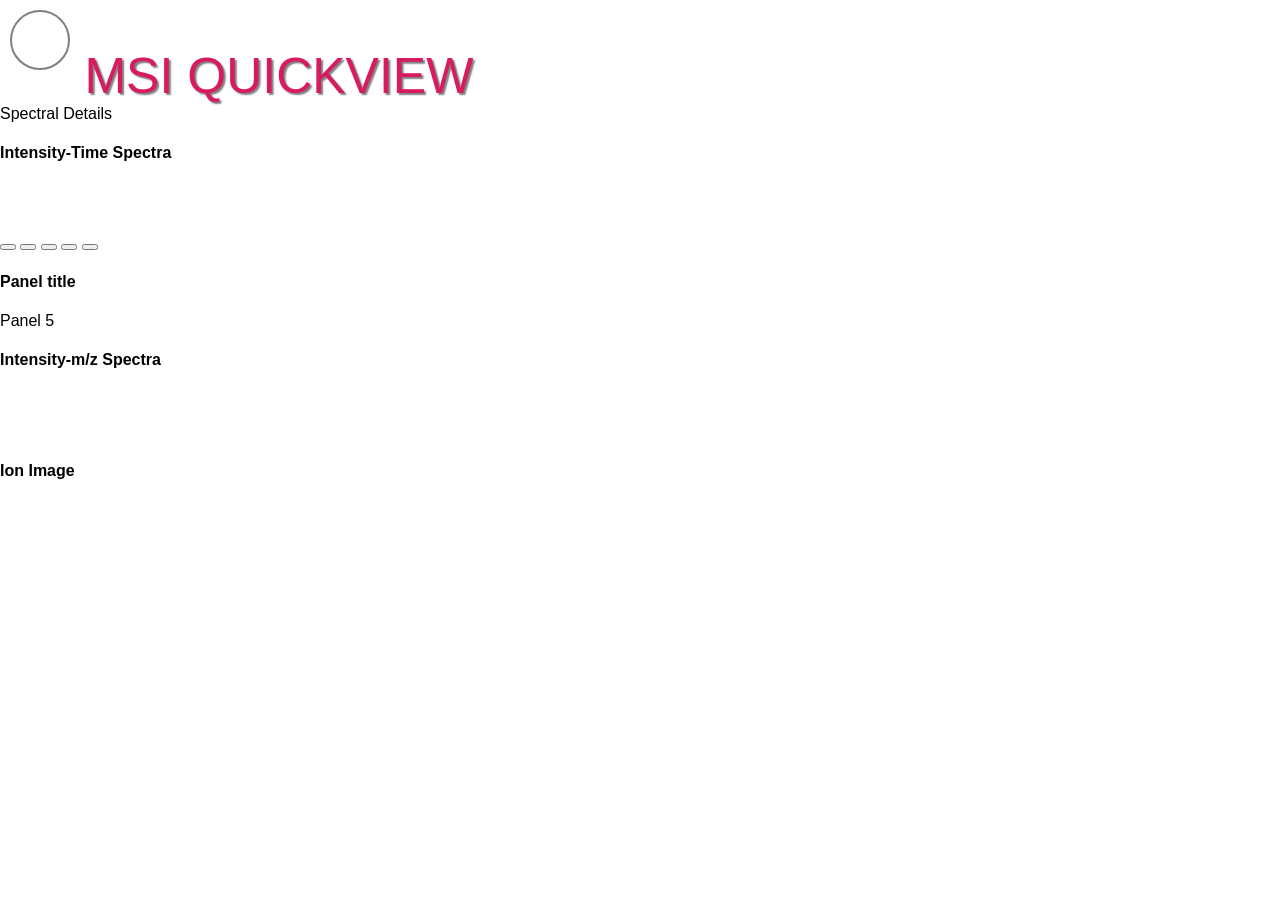
==== web/index.html @ b97ad0e9 "Add refresh feature to directory viewer. Fix bug in directory viewer where it still showed data for " ====
<!DOCTYPE html>
<html>
    <head>
        <title>MSI Quickview</title>
        <meta charset="UTF-8">
        <meta name="viewport" content="width=device-width, initial-scale=1.0">
        <link rel="stylesheet" href="front-end-frameworks/external/bootstrap-3.3.6-dist/css/bootstrap.min.css"/>
        <link rel="stylesheet" href="front-end-frameworks/external/font-awesome-4.6.3/css/font-awesome.min.css"/>
        <link rel="stylesheet" href="front-end-frameworks/css/main.css"/>
        <link rel="stylesheet" href="front-end-frameworks/css/jquery-ui.min.css"/>
        <link rel="stylesheet" href="front-end-frameworks/external/lobipanel/lobipanel.css"/>
        <script src="http://code.jquery.com/jquery-2.2.4.min.js" integrity="sha256-BbhdlvQf/xTY9gja0Dq3HiwQF8LaCRTXxZKRutelT44=" crossorigin="anonymous"></script>
        <script src="front-end-frameworks/external/jquery-ui.min.js"></script>
        <script src="front-end-frameworks/external/bootstrap-3.3.6-dist/js/bootstrap.min.js"></script>
        <script src="front-end-frameworks/external/d3/d3.4.0.0.min.js"></script>
        <script src="front-end-frameworks/external/saveSvgAsPng.js"></script>
        <script src="front-end-frameworks/javascript/pnnl.js"></script>        
    </head>
    <body>
        <div class="overlay" style="display:none;position:fixed;top:0;width:100%;margin:0;height:100%;z-index:20;background:rgba(0,256,256,0.25)"></div>

        <div class="wrapper">
            <div class="toggler">
                <i class="fa fa-arrow-right fa-2x" aria-hidden="true"></i>
            </div>
            <header>
                MSI QUICKVIEW
            </header>
            <nav class="closed" >
                <!-- Brand and toggle get grouped for better mobile display -->
                <div id="discoveryPage" class="">
                    <a id="nav_to_kibana_discovery_page">Discovery</a>
                </div>
                <div id="dashboard" class="">
                    <a id="nav_to_kibana_dashboard" class="">Dashboard</a>
                </div>
                <div id="upload-cdf-hdf-container" class="">
                    <a id="upload-cdf-hdf" class="" data-activate="upload-cdf-hdf-form-container">
                        Upload .cdf / .hdf Files
                        <i class="fa fa-chevron-right fa-lg" aria-hidden="true" style="margin-left: 20px; margin-right: 0px;"></i>
                    </a>
                </div>
                <div id="upload-excel-container" class="">
                    <a id="upload-excel" class="" data-activate="upload-excel-form-container">
                        Upload Excel Files
                        <i class="fa fa-chevron-right fa-lg" aria-hidden="true" style="margin-left: 50px"></i>
                    </a>
                </div>
                <div id="show-uploaded-files-container" class="">
                    <a id="show-uploaded-files" class="" data-activate="show-uploaded-files-form-container">
                        Show Uploaded Files
                        <i class="fa fa-chevron-right fa-lg" aria-hidden="true" style="margin-left: 20px"></i>
                    </a>
                </div>
            </nav>        
            <div class="form-container" id="upload-cdf-hdf-form-container">
                <div style="text-align: right">
                    <i class="fa fa-close fa-2x close-btn"></i>
                </div>
                <form name="upload-cdf-hdf-form" id="upload-cdf-hdf-form">
                    <div class="form-group">
                        <label class="label label-primary">Select Files</label>
                        <input type="file" multiple="multiple" required="required" class="form-control" name="file-name" id="file-name"/>
                    </div>
                    <div class="form-group">
                        <label class="label label-primary">Folder Name to Store Files</label>
                        <input type="text" required="required" class="form-control" name="user-dir" id="user-dir"/>
                    </div>
                    <div class="form-group">
                        <label class="label label-primary">DataSet Name</label>
                        <input type="text" required="required" class="form-control" name="dataset-name" id="dataset-name"/>
                    </div>
                    <div class="form-group">
                        <button type="button" class="btn btn-default upload">
                            Upload
                        </button>
                    </div>
                </form>
            </div>
            <div class="form-container" id="upload-excel-form-container">
                <div style="text-align: right">
                    <i class="fa fa-close fa-2x close-btn"></i>
                </div>
                <form name="upload-excel-form" id="upload-excel-form">
                    <div class="form-group">
                        <label class="label label-primary">Select Files</label>
                        <input accept="application/vnd.openxmlformats-officedocument.spreadsheetml.sheet" type="file" required="required" class="form-control" id="file-name"/>
                    </div>
                    <div class="form-group">
                        <label class="label label-primary">Folder Name to Store Files</label>
                        <input type="text" required="required" class="form-control" name="user-dir" id="user-dir"/>
                    </div>
                    <div class="form-group">
                        <label class="label label-primary">DataSet Name</label>
                        <input type="text" required="required" class="form-control" name="dataset-name" id="dataset-name"/>
                    </div>
                    <div class="form-group">
                        <button type="button" class="btn btn-default upload">
                            Upload
                        </button>
                    </div>
                </form>
            </div>
            <div class="form-container" id="show-uploaded-files-form-container">
                <div style="text-align: right">
                    <i class="fa fa-close fa-2x close-btn"></i>
                </div>
                <form name="show-uploaded-files-form" id="show-uploaded-files-form">
                    <div class="form-group">
                        <label class="label label-primary">Folder Name Where Files Are Stored</label>
                        <input type="text" required="required" class="form-control" name="user-dir" id="user-dir"/>
                    </div>
                    <div class="form-group">
                        <label class="label label-primary">DataSet Name</label>
                        <input type="text" placeholder="Leave empty to target all datasets" required="required" class="form-control" name="dataset-name" id="dataset-name"/>
                    </div>
                    <div class="form-group">
                        <button type="button" class="btn btn-default show">
                            Show
                        </button>
                    </div>
                </form>
            </div>

            <div class="tabs-container" id="tabs-container">
                <div class="header">
                    <div class="dataset-selection">
                        <div id="toggler-container">
                            <a class="btn btn-default" id="dataset-selection-toggler">
                                <span id="selected-dataset">Select a data to view</span>
                                <i class="fa fa-chevron-right" aria-hidden="true" style="margin-left: 70px;"></i>
                            </a>
                            <ul></ul>
                        </div>

                    </div>
                    <div id="load-more-container">
                        <div>
                            <a class="btn btn-default" id="load-more-toggler">
                                <span>Load More</span>
                                <i class="fa fa-chevron-down" aria-hidden="true" style="margin-left: 70px;"></i>
                            </a>
                            <ul>
                                <li id="10">10</li>
                                <li id="20">20</li>
                                <li id="30">30</li>
                            </ul>
                        </div>

                        <div id="quantity">
                            <span id="current">10</span> / <span id="total">12</span>
                        </div>
                    </div>
                    <div id="action-container">
                        <i class="fa fa-refresh" id="refresh" aria-hidden="true"></i>
                        <i style="text-align: right" class="fa fa-close fa-1x close-tab-btn"></i>
                    </div>
                    
                </div>
                <div class="tab-body" id="tab-body">
                    <div class="tabs">
                        <div class="tab" id="cdf-tab" data-activate="cdf-tab-content">cdf</div>
                        <div class="tab" id="hdf-tab" data-activate="hdf-tab-content">hdf</div>
                        <div class="tab" id="excel-tab" data-activate="excel-tab-content">excel</div>
                        <div class="tab" id="images-tab" data-activate="images-tab-content">images</div>
                    </div>
                    <div class="tab-content" id="tab-content">
                        <div id="cdf-tab-content">
                            <ul></ul>
                        </div>
                        <div id="hdf-tab-content">
                            <ul></ul>
                        </div>
                        <div id="excel-tab-content">
                            <ul></ul>
                        </div>
                        <div id="images-tab-content">
                        </div>
                    </div>
                </div>
            </div>

            <div id="tab-opener">
                <i class="fa fa-long-arrow-up fa-lg" aria-hidden="true"></i>
            </div>
            <div class="panel panel-info lobipanel">
                <div class="panel-heading">Spectral Details</div>
                <div class="panel-body">
                    <div class="row">
                        <div class="col-lg-6">
                            <div class="panel panel-default lobipanel" data-sortable="true">
                                <div class="panel-heading">
                                    <div class="panel-title">
                                        <h4>Intensity-Time Spectra</h4>
                                    </div>
                                </div>
                                <div class="panel-body">
                                    <div id="intensity-scan-chart-id" style="padding-bottom: 50px;"></div>
                                    <div class="panel panel-default">
                                        <div class="panel-body">
                                            <button type="button" class="btn btn-default prev" title="Show data for previous point">
                                                <i class="fa fa-arrow-left fa-1x"></i>
                                            </button> 
                                            <button type="button" class="btn btn-default next" title="Show data for next point">
                                                <i class="fa fa-arrow-right fa-1x"></i>
                                            </button>
                                            <button type="button" class="btn btn-default backward" title="Start continuous BACKWARD scroll through the different Scan Acquisition Times and corresponding Intensity vs m/z spectra">
                                                <i class="fa fa-fast-backward fa-1x"></i>
                                            </button>
                                            <button type="button" class="btn btn-default forward" title="Start continuous FORWARD scroll through the different Scan Acquisition Times and corresponding Intensity vs m/z spectra">
                                                <i class="fa fa-play fa-1x"></i>
                                            </button>
                                            <button type="button" class="btn btn-default stop" title="STOP continuous scroll through the different Scan Acquisition Times and corresponding Intensity vs m/z spectra">
                                                <i class="fa fa-stop fa-1x"></i>
                                            </button>                                        
                                        </div>
                                    </div>
                                </div>
                            </div>
                            <div class="panel panel-default lobipanel" data-sortable="true">
                                <div class="panel-heading">
                                    <div class="panel-title">
                                        <h4>Panel title</h4>
                                    </div>
                                </div>
                                <div class="panel-body">
                                    Panel 5
                                </div>
                            </div>
                        </div>
                        <div class="col-lg-6">
                            <div class="panel panel-default lobipanel" data-sortable="true">
                                <div class="panel-heading">
                                    <div class="panel-title">
                                        <h4>Intensity-m/z Spectra</h4>
                                    </div>
                                </div>
                                <div class="panel-body">
                                    <div id="intensity-mass-chart-id" style="padding-bottom: 50px;"></div>
                                </div>
                            </div>
                            <div class="panel panel-default lobipanel" data-sortable="true">
                                <div class="panel-heading">
                                    <div class="panel-title">
                                        <h4>Ion Image</h4>
                                    </div>
                                </div>
                                <div class="panel-body">
                                    <div id="ion-image-container" style="padding-bottom: 50px;"></div>
                                </div>
                            </div>

                        </div>
                    </div>
                </div>
            </div>
        </div>
        <i class="spinner fa fa-spinner fa-pulse" style="position:absolute;left:48%;font-size:8em;line-height:100%;display:none;z-index:25"></i>
        <script src="front-end-frameworks/javascript/main.js"></script>
        <script src="front-end-frameworks/external/lobipanel/lobipanel.min.js"></script>
        <script>
            (function ($) {
                /*
                 * Static behaviors of UI components that are likely never changed should be defined here so 
                 * they can be set up on page load, any code that talks to a server should be implemented in a separate file.
                 */
                var nav = $("nav");
                nav.children().each(function (index) {
                    $(this).css("top", index * 104 + index * 5 + "px");
                });
                $(".toggler").click(function (event) {
                    event.stopImmediatePropagation();
                    $("nav > div").removeClass("selected");
                    if (nav.hasClass("closed")) {
                        nav.removeClass("closed").children().each(function (index) {
                            $(this).delay(index * 90)
                                    .animate({"opacity": "1", "left": "0px"}, 1000, "easeInOutBack");
                        });
                        d3.select($(this).get(0)).transition().duration(500).style("transform", "rotate(180deg");
                    } else {
                        nav.addClass("closed").children().each(function (index) {
                            $(this).delay((nav.children().size() - index) * 90).animate({"opacity": "0", "left": "-300px"});
                        });
                        $(".form-container").fadeOut();
                        $(".validation-error-dialog").fadeOut(400, function () {
                            $(this).remove();
                        });
                        d3.select($(this).get(0)).transition().duration(500).style("transform", "rotate(0deg");
                    }
                    var that = this;
                    $(document.documentElement).click(function (event) {
                        if (!$.contains($("nav").get(0), event.target) && $(".form-container").has(event.target).size() === 0
                                && !$(event.target).hasClass("form-container") && !$("nav").hasClass("closed"))
                            $(that).click();

                        $(".context-menu-dialog").hide();
                    });
                });

                $("#dataset-selection-toggler, #load-more-toggler").click(function () {
                    $(this).parent().find("ul").fadeToggle();
                });

                $("#tabs-container").draggable().find(".tab").click(function (event) {
                    event.stopImmediatePropagation();
                    $(".tab").each(function () {
                        $(this).removeClass("active-tab");
                        $("#" + $(this).data("activate")).hide();

                    });
                    $(this).addClass("active-tab");
                    $("#" + $(this).data("activate")).fadeIn();
                    if (this.id === "images-tab" && $("#load-more-toggler").attr("disabled") !== "disabled")
                        $("#load-more-container").css("visibility", "visible");
                    else
                        $("#load-more-container").css("visibility", "hidden");
                });

                $(".close-btn").click(function (event) {
                    event.stopImmediatePropagation();
                    d3.selectAll(".validation-error-dialog")
                            .transition()
                            .style("opacity", 0)
                            .duration(500)
                            .remove();
                    $(this).parent().parent().fadeOut();
                });

                $(".close-tab-btn").click(function (event) {
                    event.stopImmediatePropagation();
                    var parent = this.parentElement.parentElement.parentElement;
                    var offset = $(parent).offset();
                    d3.select(parent)
                            .style("transform-origin", "0 100%")
                            .transition()
                            .duration(800)
                            .style("opacity", 0)
                            .style("transform", "translate(-" + offset.left + "px,"
                                    + (document.documentElement.clientHeight - 5 - offset.top - $(parent).height() + pnnl.utils.getScrollTop())
                                    + "px) scale(0,0)");
                    setTimeout(function () {
                        $("#tab-opener").show();
                    }, 400);
                });
                $("#tab-opener").click(function (event) {
                    event.stopImmediatePropagation();
                    d3.select("#tabs-container")
                            .transition()
                            .duration(800)
                            .style("transform", "scale(1,1)")
                            .style("top", pnnl.utils.getScrollTop() + 80 + "px")
                            .style("opacity", 1);
                    this.style.display = "none";
                });

                $("#upload-cdf-hdf, #upload-excel, #show-uploaded-files").click(function (event) {
                    event.stopImmediatePropagation();
                    $("nav > div").removeClass("selected");
                    $(this).parent().addClass("selected");
                    $(".form-container").fadeOut();
                    $(".validation-error-dialog").fadeOut(400, function () {
                        $(this).remove();
                    });
                    $("#" + $(this).data("activate")).fadeIn().css({"left": $(this).width() + 10 + "px", "top": $(this).offset().top - 100 + "px"});
                });
                var handle;
                $(".forward").click(function (event) {
                    event.stopImmediatePropagation();
                    handle = setInterval(function () {
                        $(".next").get(0).click();
                    }, 500);
                });

                $(".backward").click(function (event) {
                    event.stopImmediatePropagation();
                    handle = setInterval(function () {
                        $(".prev").get(0).click();
                    }, 500);
                });

                $(".stop").click(function (event) {
                    event.stopImmediatePropagation();
                    clearInterval(handle);
                });

                $("#nav_to_kibana_discovery_page").click(function (event) {
                    event.stopImmediatePropagation();
                    window.open("http://172.18.10.36:5601/app/kibana#/discover/Scientist-Name,-Dataset-Name,-Notes,-Folder-Location,-m-slash-z-list,-m-slash-z-list-file-name-and-sheet-name,-%23-of-raw-files-per-dataset?_g=(refreshInterval:(display:Off,pause:!f,value:0),time:(from:now-15m,mode:quick,to:now))&_a=(columns:!('Scientist%20Name','%23%20Raw%20Files','Dataset%20Name',Notes,'Folder%20Location','User%20Selected%20m%2Fz%20list%20to%20save','m%2Fz%20Excel%20File','m%2Fz%20Excel%20File%20Sheet%20Name'),filters:!(),index:multi-modal,interval:auto,query:(query_string:(analyze_wildcard:!t,query:'*')),sort:!(_score,desc))");
                });
                $("#nav_to_kibana_dashboard").click(function (event) {
                    event.stopImmediatePropagation();
                    window.open("http://172.18.10.36:5601/app/kibana#/dashboard/Default-Mass-Spec-1?_g=(refreshInterval:(display:Off,pause:!f,value:0),time:(from:now-15m,mode:quick,to:now))&_a=(filters:!(),options:(darkTheme:!t),panels:!((col:1,id:%23-of-Datasets-per-Scientist-with-Dataset-Name-and-Date-of-acquisition,panelIndex:1,row:1,size_x:7,size_y:5,type:visualization),(col:1,id:%23-of-Raw-Files-Per-Dataset,panelIndex:2,row:6,size_x:4,size_y:9,type:visualization),(col:9,id:Aspect-Ratios-per-Dataset,panelIndex:3,row:6,size_x:4,size_y:9,type:visualization),(col:8,id:'Table-with-Scientist-Name-and-basic-stats-like-Unique-%23-of-user-selected-m-slash-z-list-to-save,-std-dev-of-%23-of-raw-files,-Average-%23-of-Raw-files',panelIndex:4,row:1,size_x:5,size_y:5,type:visualization),(col:1,columns:!('Scientist%20Name','%23%20Raw%20Files','Dataset%20Name',Notes,'Folder%20Location','User%20Selected%20m%2Fz%20list%20to%20save','m%2Fz%20Excel%20File','m%2Fz%20Excel%20File%20Sheet%20Name'),id:'Scientist-Name,-Dataset-Name,-Notes,-Folder-Location,-m-slash-z-list,-m-slash-z-list-file-name-and-sheet-name,-%23-of-raw-files-per-dataset',panelIndex:5,row:15,size_x:12,size_y:6,sort:!(_score,desc),type:search),(col:5,id:Dataset-Types-vs.-Scientists-for-Nano-Desi,panelIndex:6,row:6,size_x:4,size_y:5,type:visualization),(col:5,id:Avergae-%23-of-Raw-files-vs.-Dataset-Type,panelIndex:7,row:11,size_x:4,size_y:4,type:visualization)),query:(query_string:(analyze_wildcard:!t,query:'*')),title:'Default%20Mass%20Spec%201',uiState:(P-2:(spy:(mode:(fill:!f,name:table)))))");
                });
            })(jQuery);

            $(function () {
                $('.row').each(function () {
                    $('.lobipanel').lobiPanel({
                        reload: false,
                        close: false,
                        editTitle: false,
                        unpin: {
                            icon: 'fa fa-arrows'
                        },
                        minimize: {
                            icon: 'fa fa-chevron-up',
                            icon2: 'fa fa-chevron-down'
                        },
                        expand: {
                            icon: 'fa fa-expand',
                            icon2: 'fa fa-compress'
                        }

                    });
                });
            });
        </script>
    </body>
</html>
---- web/front-end-frameworks/css/main.css ----
body {
  margin: 0;
  overflow-x: hidden;
  /*Disabling horizontal overflow*/
  font-family: 'Open Sans',Arial,sans-serif; }

header {
  font-size: 50px;
  text-shadow: 2px 2px 1.5px gray;
  color: #D81B60;
  display: inline-block;
  width: 90%;
  vertical-align: middle; }

::-webkit-scrollbar {
  -webkit-appearance: none;
  width: 7px;
  z-index: 10;
  background: -webkit-linear-gradient(left, white, lightblue); }

::-webkit-scrollbar-thumb {
  border-radius: 4px;
  background-color: rgba(0, 0, 0, 0.5);
  box-shadow: 0 0 1px rgba(255, 255, 255, 0.5); }

/* global hover style for <a></a> elements */
a:hover {
  cursor: pointer;
  text-decoration: none; }

.toggler {
  display: inline-block;
  width: 60px;
  height: 60px;
  border: 2px solid gray;
  border-radius: 50%;
  text-align: center;
  position: relative;
  box-sizing: border-box;
  margin: 10px;
  transition: background-color 0.2s linear; }
  .toggler:hover {
    cursor: pointer;
    background-color: rgba(0, 255, 255, 0.25); }
  .toggler i {
    box-sizing: border-box;
    padding-top: 12px; }

nav {
  font-size: 21px;
  text-align: center;
  position: absolute;
  z-index: 10; }
  nav > * {
    width: 300px;
    position: absolute;
    line-height: 100px;
    border: 2px solid gray;
    border-radius: 3px;
    transition: background-color 0.2s linear;
    box-shadow: 4px 4px 10px gray;
    background-color: white;
    left: -300px;
    opacity: 0; }
  nav > *:hover, nav .selected {
    background-color: lightblue; }
    nav > *:hover a, nav .selected a {
      color: #7D4600; }
  nav a {
    display: block; }

.close-btn, .alert-dialog .alert-dialog-header-close-action-icon, .error-dialog .alert-dialog-header-close-action-icon, .notification-dialog .alert-dialog-header-close-action-icon, .file-selection-dialog .alert-dialog-header-close-action-icon, .context-menu-dialog .alert-dialog-header-close-action-icon {
  transition: transform 0.2s linear;
  font-size: x-large; }

.close-btn:hover, .alert-dialog .alert-dialog-header-close-action-icon:hover, .error-dialog .alert-dialog-header-close-action-icon:hover, .notification-dialog .alert-dialog-header-close-action-icon:hover, .file-selection-dialog .alert-dialog-header-close-action-icon:hover, .context-menu-dialog .alert-dialog-header-close-action-icon:hover {
  transform-origin: 50% 50%;
  transform: rotate(90deg);
  cursor: pointer; }

form {
  margin: 3px; }
  form #file-name, form #user-dir, form #dataset-name {
    width: 275px; }

.form-container {
  box-shadow: 4px 4px 10px 4px gray;
  border-radius: 2px;
  display: none;
  padding: 30px;
  width: 400px;
  position: absolute;
  z-index: 30;
  background-color: white; }

.tabs-container {
  display: none;
  position: absolute;
  width: 1000px;
  max-width: 1000px;
  max-height: 392px;
  border: 2px solid gray;
  border-right: none;
  border-bottom: none;
  z-index: 5;
  border-radius: 2px;
  background-color: white; }
  .tabs-container .header {
    display: -webkit-box;
    display: -webkit-flex;
    display: -ms-flexbox;
    display: flex;
    flex-direction: row;
    border-bottom: 2px solid pink;
    border-right: 2px solid gray; }
  .tabs-container .dataset-selection, .tabs-container #load-more-container {
    flex-grow: 3; }
    .tabs-container .dataset-selection ul, .tabs-container #load-more-container ul {
      box-shadow: 2px 4px 10px 3px gray;
      width: 254px;
      position: absolute;
      display: none;
      background-color: white;
      margin-left: 5px;
      left: 252px;
      border-radius: 2px;
      top: 5px;
      padding-left: 0px; }
    .tabs-container .dataset-selection li, .tabs-container #load-more-container li {
      list-style-type: none;
      line-height: 40px;
      transition: background-color 0.2s linear;
      padding-left: 10px;
      color: #09f; }
      .tabs-container .dataset-selection li:hover, .tabs-container #load-more-container li:hover {
        background-color: #efefef;
        cursor: pointer; }
  .tabs-container #dataset-selection-toggler, .tabs-container #load-more-toggler {
    line-height: 30px;
    margin: 5px;
    width: 248px;
    text-align: left;
    display: flex;
    flex-direction: row; }
    .tabs-container #dataset-selection-toggler span, .tabs-container #load-more-toggler span {
      flex-grow: 2; }
    .tabs-container #dataset-selection-toggler i, .tabs-container #load-more-toggler i {
      margin-top: 8px; }
  .tabs-container #load-more-container {
    visibility: hidden; }
    .tabs-container #load-more-container > div {
      display: inline-block; }
    .tabs-container #load-more-container ul {
      left: initial;
      top: initial; }
  .tabs-container #load-more-toggler {
    margin-bottom: -5px; }
  .tabs-container #quantity {
    font-size: 15px;
    font-weight: bold;
    margin-top: 15px;
    vertical-align: top; }
  .tabs-container #action-container {
    font-size: 20px;
    vertical-align: middle; }
    .tabs-container #action-container * {
      transition: background-color 0.2s linear;
      border: 2px solid gray;
      padding: 10px 14px;
      border-radius: 50%;
      line-height: 25px;
      margin: 3px; }
    .tabs-container #action-container *:hover {
      background-color: #FF80AB;
      cursor: pointer; }
  .tabs-container #refresh {
    transition: background-color 0.2s linear, transform 0.2s linear; }
  .tabs-container #refresh:hover {
    transform: rotate(180deg);
    background-color: #FF80AB; }
  .tabs-container .tabs .tab:last-child {
    margin-bottom: 0;
    border-bottom: 2px solid gray; }
  .tabs-container .tab-body {
    display: -webkit-box;
    display: -webkit-flex;
    display: -webkit-flexbox;
    display: flex;
    flex-direction: row; }
  .tabs-container .tab {
    width: 250px;
    padding: 30px;
    text-align: center;
    font-size: medium;
    background-color: #E91E63;
    transition: background-color 0.2s linear;
    color: white;
    margin-bottom: 1px; }
  .tabs-container .tab:hover, .tabs-container .active-tab {
    cursor: pointer;
    background-color: rgba(230, 230, 230, 0.78545);
    color: #333;
    border-bottom: none; }
  .tabs-container .tab-content {
    width: 100%;
    max-height: 547px;
    border: 2px solid gray;
    border-top: none;
    background-color: white;
    overflow-y: scroll; }
    .tabs-container .tab-content > * {
      display: none; }
    .tabs-container .tab-content ul {
      padding-left: 0px;
      margin-bottom: -10px; }
    .tabs-container .tab-content li {
      box-sizing: border-box;
      list-style-type: none;
      line-height: 55px;
      padding: 0px 10px;
      border-bottom: 2px solid gray;
      font-size: large; }
      .tabs-container .tab-content li .plot-graph {
        float: right;
        margin-top: 20px;
        margin-right: 20px;
        transition: transform 0.2s linear; }
      .tabs-container .tab-content li .plot-graph:hover {
        cursor: pointer;
        transform: scale(1.1, 1.1); }
  .tabs-container #images-tab-content {
    overflow-x: hidden; }
    .tabs-container #images-tab-content > div {
      display: inline-block;
      padding: 5px;
      min-width: 140px;
      text-align: center; }
    .tabs-container #images-tab-content .caption {
      font-size: 11px;
      font-weight: bold; }

#tab-opener {
  display: none;
  position: fixed;
  bottom: 10px;
  width: 45px;
  line-height: 42px;
  margin-left: 10px;
  font-size: 25px;
  text-align: center;
  border: 2px solid gray;
  background-color: white;
  z-index: 19;
  border-radius: 3px; }
  #tab-opener:hover {
    background-color: lightblue;
    cursor: pointer; }
  #tab-opener i {
    transform: rotate(45deg); }

.nth-point-indicator {
  fill: none; }

.nav-buttons {
  display: none;
  position: relative;
  width: 100px;
  margin: auto auto; }

.alert-dialog, .error-dialog, .notification-dialog, .file-selection-dialog, .context-menu-dialog {
  display: none;
  position: absolute;
  width: 350px;
  box-shadow: 0px 0px 0px 1px #d3d3d3;
  border-radius: 3px;
  text-align: center;
  font-size: large;
  margin: auto auto;
  z-index: 12;
  background-color: white;
  padding-bottom: 5px;
  right: 30px;
  top: 20px; }

.alert-dialog .alert-dialog-header, .error-dialog .alert-dialog-header, .notification-dialog .alert-dialog-header, .file-selection-dialog .alert-dialog-header, .context-menu-dialog .alert-dialog-header {
  border-bottom: 1px solid #d3d3d3;
  padding: 10px;
  margin-left: 0;
  margin-right: 0;
  background: #ff9907;
  color: green;
  min-height: 50px; }
.alert-dialog .message-body, .error-dialog .message-body, .notification-dialog .message-body, .file-selection-dialog .message-body, .context-menu-dialog .message-body {
  font-size: large;
  line-height: 30px;
  padding: 5px;
  padding-top: 10px; }
.alert-dialog .alert-dialog-header-close-action-icon, .error-dialog .alert-dialog-header-close-action-icon, .notification-dialog .alert-dialog-header-close-action-icon, .file-selection-dialog .alert-dialog-header-close-action-icon, .context-menu-dialog .alert-dialog-header-close-action-icon {
  right: 10px;
  top: 5px;
  position: absolute;
  /*transition: transform .2s linear;*/ }
.alert-dialog button, .error-dialog button, .notification-dialog button, .file-selection-dialog button, .context-menu-dialog button {
  transition: background-color .2s ease-in;
  width: 75px;
  margin: 5px; }
.alert-dialog button:hover, .error-dialog button:hover, .notification-dialog button:hover, .file-selection-dialog button:hover, .context-menu-dialog button:hover {
  background-color: lightblue; }

.error-dialog {
  min-width: 350px;
  max-width: 800px;
  width: auto; }
  .error-dialog .message-body {
    text-align: left;
    padding: 15px;
    margin: 0;
    text-align: center; }

.notification-dialog {
  background-color: #007fff;
  color: white;
  position: fixed;
  top: initial;
  bottom: 10px; }

.file-selection-dialog, .context-menu-dialog {
  position: initial;
  float: right;
  padding-bottom: 0; }
  .file-selection-dialog .message-body, .context-menu-dialog .message-body {
    overflow-y: auto;
    max-height: 200px;
    min-height: 30px; }
  .file-selection-dialog .file-selection-dialog-header, .context-menu-dialog .file-selection-dialog-header {
    background-color: lightblue;
    font-weight: bold; }
  .file-selection-dialog .file-selection-dialog-header:hover, .context-menu-dialog .file-selection-dialog-header:hover {
    cursor: move; }
  .file-selection-dialog ul, .context-menu-dialog ul {
    margin: 0;
    margin-left: -5px;
    margin-right: -5px; }
  .file-selection-dialog li, .context-menu-dialog li {
    position: relative;
    list-style-type: none;
    text-align: left;
    margin: 0;
    line-height: 45px;
    display: block;
    margin-left: -2.2em;
    padding-left: 30px;
    border-bottom: 1px solid #d3d3d3;
    transition: background-color .18s ease-in; }
  .file-selection-dialog li:first-child, .context-menu-dialog li:first-child {
    margin-top: -10px; }
  .file-selection-dialog li:last-child, .context-menu-dialog li:last-child {
    margin-bottom: -9.5px;
    border-bottom: none; }
  .file-selection-dialog li:hover, .context-menu-dialog li:hover {
    background: #e3e3e3;
    cursor: pointer; }

.validation-error-dialog {
  bottom: initial;
  right: initial;
  z-index: 99;
  box-shadow: 2px 4px 10px 3px gray; }
  .validation-error-dialog :before {
    content: "";
    border: 15px solid transparent;
    border-left: 14px solid #d3d3d3;
    position: absolute;
    left: -28px;
    top: 1px;
    width: 25px;
    height: 25px;
    transform: rotate(180deg); }
  .validation-error-dialog :after {
    content: "";
    border: 15px solid transparent;
    border-right: 18px solid white;
    position: absolute;
    left: -27px;
    top: 1px;
    width: 28px;
    height: 25px;
    transform: scale(0.7, 0.7); }
  .validation-error-dialog .message-body {
    line-height: 13px; }
  .validation-error-dialog .alert-dialog-header {
    display: none; }

.context-menu-dialog {
  width: 250px;
  padding-bottom: 0;
  position: absolute;
  float: none;
  top: initial;
  left: initial;
  bottom: initial;
  right: initial; }
  .context-menu-dialog .message-body {
    overflow: hidden;
    max-height: none; }
  .context-menu-dialog li {
    font-size: small;
    margin-left: -3.1em;
    line-height: 30px; }
  .context-menu-dialog li:first-child {
    margin-top: -10px; }
  .context-menu-dialog li:last-child {
    margin-bottom: -5px;
    border-bottom: none; }

.panel-int-mz {
  width: 40%;
  float: right;
  padding: 10px; }

.panel-int-time {
  width: 40%;
  float: left;
  padding: 10px; }

#ion-image-container svg g:hover {
  cursor: pointer; }

/*# sourceMappingURL=main.css.map */
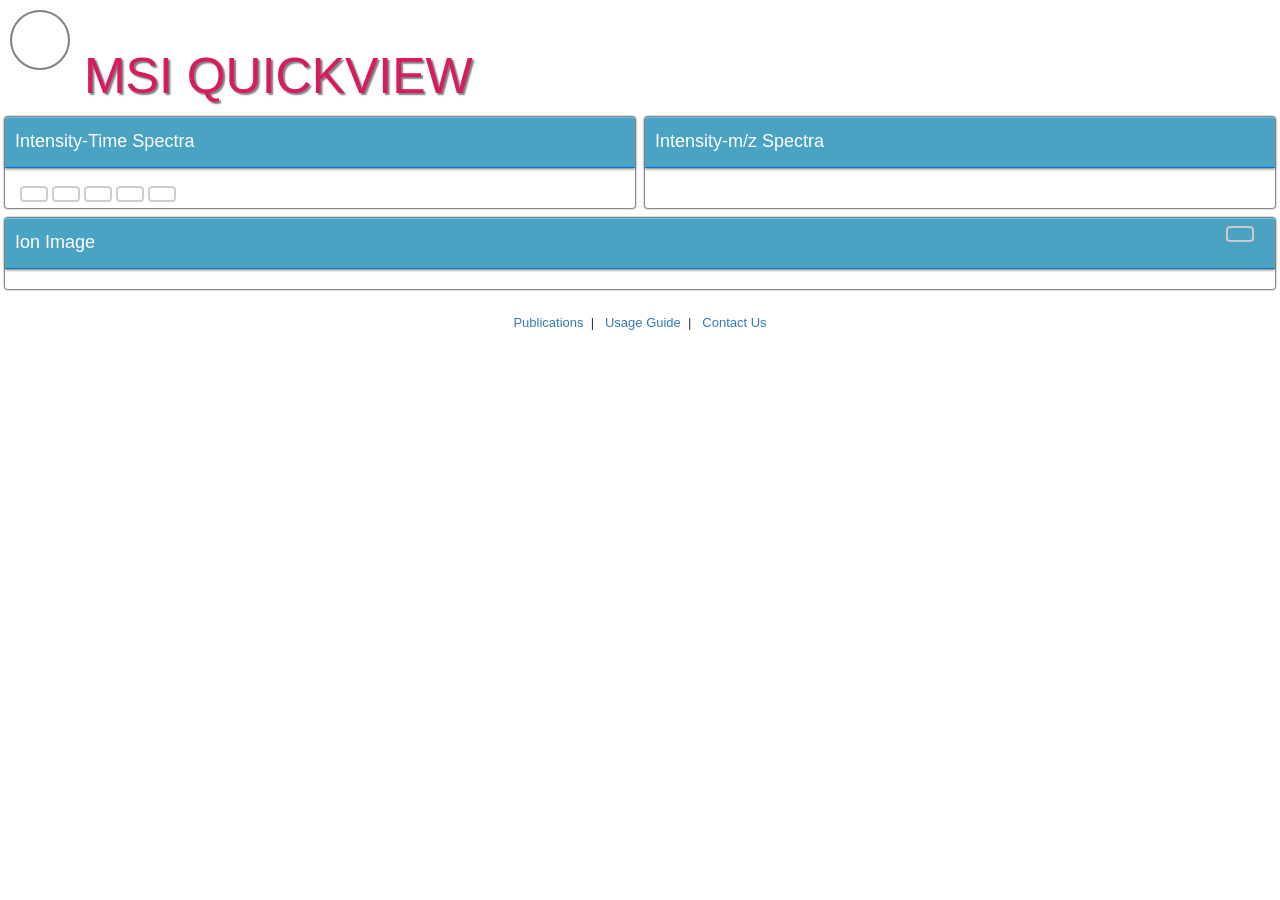
==== commit 6ada3b0c: "Modify JsonWriter class to accomodate for the new folders Delete unneeded front-end stuff dependenci" ====
--- a/web/index.html
+++ b/web/index.html
@@ -4,14 +4,13 @@
         <title>MSI Quickview</title>
         <meta charset="UTF-8">
         <meta name="viewport" content="width=device-width, initial-scale=1.0">
-        <link rel="stylesheet" href="front-end-frameworks/external/bootstrap-3.3.6-dist/css/bootstrap.min.css"/>
+        <link rel="stylesheet" href="front-end-frameworks/external/bootstrap-3.3.7-dist/css/bootstrap.min.css"/>
         <link rel="stylesheet" href="front-end-frameworks/external/font-awesome-4.6.3/css/font-awesome.min.css"/>
         <link rel="stylesheet" href="front-end-frameworks/css/main.css"/>
         <link rel="stylesheet" href="front-end-frameworks/css/jquery-ui.min.css"/>
-        <link rel="stylesheet" href="front-end-frameworks/external/lobipanel/lobipanel.css"/>
-        <script src="http://code.jquery.com/jquery-2.2.4.min.js" integrity="sha256-BbhdlvQf/xTY9gja0Dq3HiwQF8LaCRTXxZKRutelT44=" crossorigin="anonymous"></script>
+        <script src="https://code.jquery.com/jquery-3.1.1.min.js"></script>
         <script src="front-end-frameworks/external/jquery-ui.min.js"></script>
-        <script src="front-end-frameworks/external/bootstrap-3.3.6-dist/js/bootstrap.min.js"></script>
+        <script src="front-end-frameworks/external/bootstrap-3.3.7-dist/js/bootstrap.min.js"></script>
         <script src="front-end-frameworks/external/d3/d3.4.0.0.min.js"></script>
         <script src="front-end-frameworks/external/saveSvgAsPng.js"></script>
         <script src="front-end-frameworks/javascript/pnnl.js"></script>        
@@ -29,10 +28,10 @@
             <nav class="closed" >
                 <!-- Brand and toggle get grouped for better mobile display -->
                 <div id="discoveryPage" class="">
-                    <a id="nav_to_kibana_discovery_page">Discovery</a>
+                    <a target="_blank" href="http://172.18.10.36:5601/app/kibana#/discover/Scientist-Name,-Dataset-Name,-Notes,-Folder-Location,-m-slash-z-list,-m-slash-z-list-file-name-and-sheet-name,-%23-of-raw-files-per-dataset?_g=(refreshInterval:(display:Off,pause:!f,value:0),time:(from:now-15m,mode:quick,to:now))&_a=(columns:!('Scientist%20Name','%23%20Raw%20Files','Dataset%20Name',Notes,'Folder%20Location','User%20Selected%20m%2Fz%20list%20to%20save','m%2Fz%20Excel%20File','m%2Fz%20Excel%20File%20Sheet%20Name'),filters:!(),index:multi-modal,interval:auto,query:(query_string:(analyze_wildcard:!t,query:'*')),sort:!(_score,desc))">Discovery</a>
                 </div>
                 <div id="dashboard" class="">
-                    <a id="nav_to_kibana_dashboard" class="">Dashboard</a>
+                    <a target="_blank" href="http://172.18.10.36:5601/app/kibana#/dashboard/Default-Mass-Spec-1?_g=(refreshInterval:(display:Off,pause:!f,value:0),time:(from:now-15m,mode:quick,to:now))&_a=(filters:!(),options:(darkTheme:!t),panels:!((col:1,id:%23-of-Datasets-per-Scientist-with-Dataset-Name-and-Date-of-acquisition,panelIndex:1,row:1,size_x:7,size_y:5,type:visualization),(col:1,id:%23-of-Raw-Files-Per-Dataset,panelIndex:2,row:6,size_x:4,size_y:9,type:visualization),(col:9,id:Aspect-Ratios-per-Dataset,panelIndex:3,row:6,size_x:4,size_y:9,type:visualization),(col:8,id:'Table-with-Scientist-Name-and-basic-stats-like-Unique-%23-of-user-selected-m-slash-z-list-to-save,-std-dev-of-%23-of-raw-files,-Average-%23-of-Raw-files',panelIndex:4,row:1,size_x:5,size_y:5,type:visualization),(col:1,columns:!('Scientist%20Name','%23%20Raw%20Files','Dataset%20Name',Notes,'Folder%20Location','User%20Selected%20m%2Fz%20list%20to%20save','m%2Fz%20Excel%20File','m%2Fz%20Excel%20File%20Sheet%20Name'),id:'Scientist-Name,-Dataset-Name,-Notes,-Folder-Location,-m-slash-z-list,-m-slash-z-list-file-name-and-sheet-name,-%23-of-raw-files-per-dataset',panelIndex:5,row:15,size_x:12,size_y:6,sort:!(_score,desc),type:search),(col:5,id:Dataset-Types-vs.-Scientists-for-Nano-Desi,panelIndex:6,row:6,size_x:4,size_y:5,type:visualization),(col:5,id:Avergae-%23-of-Raw-files-vs.-Dataset-Type,panelIndex:7,row:11,size_x:4,size_y:4,type:visualization)),query:(query_string:(analyze_wildcard:!t,query:'*')),title:'Default%20Mass%20Spec%201',uiState:(P-2:(spy:(mode:(fill:!f,name:table)))))">Dashboard</a>
                 </div>
                 <div id="upload-cdf-hdf-container" class="">
                     <a id="upload-cdf-hdf" class="" data-activate="upload-cdf-hdf-form-container">
@@ -63,12 +62,20 @@
                         <input type="file" multiple="multiple" required="required" class="form-control" name="file-name" id="file-name"/>
                     </div>
                     <div class="form-group">
-                        <label class="label label-primary">Folder Name to Store Files</label>
+                        <label class="label label-primary">Select Optical Image (Optional)</label>
+                        <input accept="image/*" type="file" multiple="multiple" required="required" class="form-control" name="file-name" id="optical-image"/>
+                    </div>
+                    <div class="form-group">
+                        <label class="label label-primary">Username</label>
                         <input type="text" required="required" class="form-control" name="user-dir" id="user-dir"/>
                     </div>
                     <div class="form-group">
                         <label class="label label-primary">DataSet Name</label>
                         <input type="text" required="required" class="form-control" name="dataset-name" id="dataset-name"/>
+                    </div>
+                    <div class="form-group">
+                        <label class="label label-primary">Additional Notes (Optional)</label>
+                        <textarea cols="36" rows="3" id="notes"></textarea>
                     </div>
                     <div class="form-group">
                         <button type="button" class="btn btn-default upload">
@@ -83,16 +90,24 @@
                 </div>
                 <form name="upload-excel-form" id="upload-excel-form">
                     <div class="form-group">
-                        <label class="label label-primary">Select Files</label>
-                        <input accept="application/vnd.openxmlformats-officedocument.spreadsheetml.sheet" type="file" required="required" class="form-control" id="file-name"/>
-                    </div>
-                    <div class="form-group">
-                        <label class="label label-primary">Folder Name to Store Files</label>
+                        <label class="label label-primary">Select Excel File</label>
+                        <input type="file" required="required" class="form-control" id="file-name"/>
+                    </div>
+                    <div class="form-group">
+                        <label class="label label-primary">Select Files to Generate Images for</label>
+                        <input type="file" multiple="multiple" required="required" class="form-control" id="file-names" style="width:275px"/>
+                    </div>
+                    <div class="form-group">
+                        <label class="label label-primary">Username</label>
                         <input type="text" required="required" class="form-control" name="user-dir" id="user-dir"/>
                     </div>
                     <div class="form-group">
                         <label class="label label-primary">DataSet Name</label>
                         <input type="text" required="required" class="form-control" name="dataset-name" id="dataset-name"/>
+                    </div>
+                    <div class="form-group">
+                        <label class="label label-primary">Additional Notes (Optional)</label>
+                        <textarea cols="36" rows="3" id="notes"></textarea>
                     </div>
                     <div class="form-group">
                         <button type="button" class="btn btn-default upload">
@@ -107,7 +122,7 @@
                 </div>
                 <form name="show-uploaded-files-form" id="show-uploaded-files-form">
                     <div class="form-group">
-                        <label class="label label-primary">Folder Name Where Files Are Stored</label>
+                        <label class="label label-primary">Username</label>
                         <input type="text" required="required" class="form-control" name="user-dir" id="user-dir"/>
                     </div>
                     <div class="form-group">
@@ -130,7 +145,7 @@
                                 <span id="selected-dataset">Select a data to view</span>
                                 <i class="fa fa-chevron-right" aria-hidden="true" style="margin-left: 70px;"></i>
                             </a>
-                            <ul></ul>
+                            <ul class="floating-list"></ul>
                         </div>
 
                     </div>
@@ -140,7 +155,7 @@
                                 <span>Load More</span>
                                 <i class="fa fa-chevron-down" aria-hidden="true" style="margin-left: 70px;"></i>
                             </a>
-                            <ul>
+                            <ul class="floating-list">
                                 <li id="10">10</li>
                                 <li id="20">20</li>
                                 <li id="30">30</li>
@@ -151,11 +166,34 @@
                             <span id="current">10</span> / <span id="total">12</span>
                         </div>
                     </div>
+
+                    <div id="tools">
+                        <div>
+                            <a class="btn btn-default" id="select-a-tool-toggler">
+                                <span id="none">Select a tool</span>
+                                <i class="fa fa-chevron-down" aria-hidden="true" style="margin-left: 70px;"></i>
+                            </a>
+                            <ul class="floating-list">
+                                <li id="warp">Warp</li>
+                                <li id="mark-up-window">Mark-Up Window</li>
+                                <li id="overlay-window">Overlay Window</li>
+                            </ul>
+                        </div>
+                        <a href="" onclick="event.preventDefault()" id="select-tool-cancel">
+                            <i class="fa fa-close fa-2x" aria-hidden="true"></i>
+                        </a>
+                        <a href="" onclick="event.preventDefault()" id="select-tool-done">
+                            <i class="fa fa-check fa-2x" aria-hidden="true"></i>
+                        </a>
+                    </div>
+
                     <div id="action-container">
-                        <i class="fa fa-refresh" id="refresh" aria-hidden="true"></i>
-                        <i style="text-align: right" class="fa fa-close fa-1x close-tab-btn"></i>
-                    </div>
-                    
+                        <i class="fa fa-upload" id="upload-optical-image" title="Upload an optical image" aria-hidden="true"></i>
+                        <i class="fa fa-plus" id="add-roi" aria-hidden="true" title="Create a new ROI" data-toggle="tooltip" data-placement="bottom"></i>
+                        <i class="fa fa-refresh" id="refresh" aria-hidden="true" title="Refresh" data-toggle="tooltip" data-placement="bottom"></i>
+                        <i style="text-align: right" class="fa fa-close fa-1x close-tab-btn" title="Close" data-toggle="tooltip" data-placement="bottom"></i>
+                    </div>
+
                 </div>
                 <div class="tab-body" id="tab-body">
                     <div class="tabs">
@@ -163,6 +201,8 @@
                         <div class="tab" id="hdf-tab" data-activate="hdf-tab-content">hdf</div>
                         <div class="tab" id="excel-tab" data-activate="excel-tab-content">excel</div>
                         <div class="tab" id="images-tab" data-activate="images-tab-content">images</div>
+                        <div class="tab" id="optical-tab" data-activate="optical-tab-content">optical images</div>
+                        <div class="tab" id="rois-roiImages-tab" data-activate="rois-roiImages-tab-content">ROI images</div>
                     </div>
                     <div class="tab-content" id="tab-content">
                         <div id="cdf-tab-content">
@@ -176,244 +216,567 @@
                         </div>
                         <div id="images-tab-content">
                         </div>
-                    </div>
-                </div>
-            </div>
-
-            <div id="tab-opener">
-                <i class="fa fa-long-arrow-up fa-lg" aria-hidden="true"></i>
-            </div>
-            <div class="panel panel-info lobipanel">
-                <div class="panel-heading">Spectral Details</div>
-                <div class="panel-body">
-                    <div class="row">
-                        <div class="col-lg-6">
-                            <div class="panel panel-default lobipanel" data-sortable="true">
-                                <div class="panel-heading">
-                                    <div class="panel-title">
-                                        <h4>Intensity-Time Spectra</h4>
-                                    </div>
-                                </div>
-                                <div class="panel-body">
-                                    <div id="intensity-scan-chart-id" style="padding-bottom: 50px;"></div>
-                                    <div class="panel panel-default">
-                                        <div class="panel-body">
-                                            <button type="button" class="btn btn-default prev" title="Show data for previous point">
-                                                <i class="fa fa-arrow-left fa-1x"></i>
-                                            </button> 
-                                            <button type="button" class="btn btn-default next" title="Show data for next point">
-                                                <i class="fa fa-arrow-right fa-1x"></i>
-                                            </button>
-                                            <button type="button" class="btn btn-default backward" title="Start continuous BACKWARD scroll through the different Scan Acquisition Times and corresponding Intensity vs m/z spectra">
-                                                <i class="fa fa-fast-backward fa-1x"></i>
-                                            </button>
-                                            <button type="button" class="btn btn-default forward" title="Start continuous FORWARD scroll through the different Scan Acquisition Times and corresponding Intensity vs m/z spectra">
-                                                <i class="fa fa-play fa-1x"></i>
-                                            </button>
-                                            <button type="button" class="btn btn-default stop" title="STOP continuous scroll through the different Scan Acquisition Times and corresponding Intensity vs m/z spectra">
-                                                <i class="fa fa-stop fa-1x"></i>
-                                            </button>                                        
-                                        </div>
-                                    </div>
-                                </div>
+                        <div id="optical-tab-content">
+                        </div>
+                        <div id="rois-roiImages-tab-content">
+                        </div>
+                    </div>
+                </div>
+            </div>
+            <div class="buttons">
+                <div id="tab-opener">
+                    <i class="fa fa-long-arrow-up fa-lg" aria-hidden="true"></i>
+                </div>
+
+                <div id="status-container">
+                    <a id="status-toggle" href="" onclick="event.preventDefault()">
+                        <i class="fa fa-hourglass-o fa-medium" aria-hidden="true"></i>
+                    </a>
+                    <table id="status">
+                        <tr>
+                            <th>Dataset</th>
+                            <th>Job For</th>
+                            <th>Time Remaining</th>
+                            <th>Status</th>
+                        </tr>
+                    </table>
+                </div>
+            </div>
+
+
+            <div class="panels">
+                <div class="panel-row">
+                    <div class="panel">
+                        <div class="panel-heading">
+                            <div class="panel-title">
+                                <h4>Intensity-Time Spectra</h4>
                             </div>
-                            <div class="panel panel-default lobipanel" data-sortable="true">
-                                <div class="panel-heading">
-                                    <div class="panel-title">
-                                        <h4>Panel title</h4>
-                                    </div>
-                                </div>
-                                <div class="panel-body">
-                                    Panel 5
-                                </div>
+                        </div>
+                        <div class="panel-body">
+                            <div id="intensity-scan-chart-id"></div>
+                            <div class="options">
+                                <button type="button" class="btn btn-default prev" title="Show data for previous point">
+                                    <i class="fa fa-arrow-left fa-1x"></i>
+                                </button> 
+                                <button type="button" class="btn btn-default next" title="Show data for next point">
+                                    <i class="fa fa-arrow-right fa-1x"></i>
+                                </button>
+                                <button type="button" class="btn btn-default backward" title="Start continuous BACKWARD scroll through the different Scan Acquisition Times and corresponding Intensity vs m/z spectra">
+                                    <i class="fa fa-fast-backward fa-1x"></i>
+                                </button>
+                                <button type="button" class="btn btn-default forward" title="Start continuous FORWARD scroll through the different Scan Acquisition Times and corresponding Intensity vs m/z spectra">
+                                    <i class="fa fa-play fa-1x"></i>
+                                </button>
+                                <button type="button" class="btn btn-default stop" title="STOP continuous scroll through the different Scan Acquisition Times and corresponding Intensity vs m/z spectra">
+                                    <i class="fa fa-stop fa-1x"></i>
+                                </button>                                        
                             </div>
                         </div>
-                        <div class="col-lg-6">
-                            <div class="panel panel-default lobipanel" data-sortable="true">
-                                <div class="panel-heading">
-                                    <div class="panel-title">
-                                        <h4>Intensity-m/z Spectra</h4>
-                                    </div>
-                                </div>
-                                <div class="panel-body">
-                                    <div id="intensity-mass-chart-id" style="padding-bottom: 50px;"></div>
-                                </div>
+                    </div>
+                    <div class="panel">
+                        <div class="panel-heading">
+                            <div class="panel-title">
+                                <h4>Intensity-m/z Spectra</h4>
                             </div>
-                            <div class="panel panel-default lobipanel" data-sortable="true">
-                                <div class="panel-heading">
-                                    <div class="panel-title">
-                                        <h4>Ion Image</h4>
-                                    </div>
-                                </div>
-                                <div class="panel-body">
-                                    <div id="ion-image-container" style="padding-bottom: 50px;"></div>
-                                </div>
+                        </div>
+                        <div class="panel-body">
+                            <div id="intensity-mass-chart-id"></div>
+                        </div>
+                    </div>
+
+                </div>
+                <div class="panel-row">
+                    <div class="panel ion-image">
+                        <div class="panel-heading">
+                            <div class="panel-title">
+                                <h4>Ion Image</h4>
                             </div>
-
-                        </div>
-                    </div>
-                </div>
+                            <div class="options">
+                                <a class="btn btn-default" id="remove-images" title="Remove all images"><i class="fa fa-trash-o" aria-hidden="true"></i></a>
+                            </div>
+                        </div>
+                        <div class="panel-body">
+                            <div id="ion-image-container" class="image-container"></div>
+                        </div>
+                    </div>
+                </div>
+            </div>
+            <footer style="text-align:center;font-size:small;margin-top:20px;position:relative">
+                <a href="" onclick="event.preventDefault()" id="pub">Publications</a>&nbsp;&nbsp;|&nbsp;&nbsp;
+                <a href="" onclick="event.preventDefault()" id="usage-guide">Usage Guide</a>&nbsp;&nbsp;|&nbsp;&nbsp;
+                <a href="" id="contact-us" onclick="event.preventDefault()">Contact Us</a>
+            </footer>
+
+            <div class="window my-dialog publications">
+                <div class="my-dialog-header">
+                    <div class="my-dialog-close-btn">
+                        <i class="fa fa-close"></i>
+                    </div>
+                </div>
+                <div class="my-dialog-body" onclick="event.stopImmediatePropagation()">
+                    <ol>
+                        <h4>References</h4>
+                        <li>
+                            Thomas M, BS Heath, J Laskin, D Li, EC Liu, KL Hui, AP Kuprat, K Kleese van Dam, and JP Carson.  2012.  "Visualization of High Resolution Spatial Mass Spectrometric Data during Acquisition."  In <em>2012 Annual International Conference of the IEEE Engineering in Medicine and Biology Society (EMBC), August 28 - September 1, San Diego, California</em>, pp. 5545-5548.  IEEE, Piscataway, NJ.  doi:10.1109/EMBC.2012.6347250
+                            [<a target="_blank" href="http://ieeexplore.ieee.org/stamp/stamp.jsp?arnumber=6347250">Link</a>]
+                        </li>
+                        <li>
+                            Lanekoff IT, BS Heath, AV Liyu, M Thomas, JP Carson, and J Laskin.  2012.  "An Automated Platform for High-Resolution Tissue Imaging Using Nanospray Desorption Electrospray Ionization Mass Spectrometry."  <em>Analytical Chemistry</em> 84(19):8351-8356
+                            [<a target="_blank" href="http://pubs.acs.org/doi/abs/10.1021/ac301909a">Link</a>]
+                        </li>
+                        <li>
+                            Kleese van Dam K, JP Carson, AL Corrigan, DR Einstein, ZC Guillen, BS Heath, AP Kuprat, IT Lanekoff, CS Lansing, J Laskin, D Li, Y Liu, MJ Marshall, EA Miller, G Orr, P Pinheiro da Silva, S Ryu, CJ Szymanski, and M Thomas.  2013.  "Velo and REXAN - Integrated Data Management and High Speed Analysis for Experimental Facilities."  In <em>Proceedings of the IEEE 8th International Conference on EScience, October 8-12, 2012, Chicago, Illinois</em>.  IEEE Press, Los Alamitos, CA.  doi: 10.1109/eScience.2012.6404463 
+                            [<a target="_blank" href="http://ieeexplore.ieee.org/abstract/document/6404463/">Link</a>]
+                        </li>
+                        <li>
+                            Lanekoff IT, M Thomas, JP Carson, JN Smith, C Timchalk, and J Laskin.  2013.  "Imaging Nicotine in Rat Brain Tissue by Use of Nanospray Desorption Electrospray Ionization Mass Spectrometry."  <em>Analytical Chemistry</em> 85(2):882-889.  doi:10.1021/ac302308p 
+                            [<a target="_blank" href="http://pubs.acs.org/doi/abs/10.1021/ac302308p">Link</a>]
+                        </li>
+                        <li>
+                            Lanekoff IT, KE Burnum-Johnson, M Thomas, JTL Short, JP Carson, J Cha, SK Dey, P Yang, MC Prieto Conaway, and J Laskin.  2013.  "High-Speed Tandem Mass Spectrometric in Situ Imaging by Nanospray Desorption Electrospray Ionization Mass Spectrometry."  <em>Analytical Chemistry</em> 85(20):9596-9603. doi:10.1021/ac401760s 
+                            [<a target="_blank" href="http://pubs.acs.org/doi/abs/10.1021/ac401760s">Link</a>]
+                        </li>
+                        <li>
+                            Lanekoff IT, M Thomas, and J Laskin.  2014.  "Shotgun Approach for Quantitative Imaging of Phospholipids Using Nanospray Desorption Electrospray Ionization Mass Spectrometry."  <em>Analytical Chemistry</em> 86(3):1872-1880.  doi:10.1021/ac403931r
+                            [<a target="_blank" href="http://pubs.acs.org/doi/abs/10.1021/ac403931r">Link</a>]
+                        </li>
+                        <li>
+                            Lanekoff IT, KE Burnum-Johnson, M Thomas, J Cha, SK Dey, P yang, M Prieto, and J Laskin.  2015.  "Three-Dimensional Imaging of Lipids and Metabolites in Tissues by Nanospray Desorption Electrospray Ionization Mass Spectrometry."  <em>Analytical and Bioanalytical Chemistry</em> 407(8):2063-2071. doi:10.1007/s00216-014-8174-0
+                            [<a target="_blank" href="https://www.ncbi.nlm.nih.gov/pubmed/25395201">Link</a>]
+                        </li>
+                        <li>
+                            Thomas M, K Kleese van Dam, MJ Marshall, AP Kuprat, JP Carson, CS Lansing, ZC Guillen, EA Miller, I Lanekoff, and J Laskin.  2015.  "Towards adaptive, streaming analysis of x-ray tomography data."  <em>Synchrotron Radiation News</em> 28(2):10-14.  doi:10.1080/08940886.2015.1013414
+                            [<a target="_blank" href="http://www.tandfonline.com/doi/full/10.1080/08940886.2015.1013414">Link</a>]
+                        </li>
+                        <li>
+                            Thomas M, J Laskin, B Raju, EG Stephan, TO Elsethagen, NYS Van, and SN Nguyen.  2016.  "Enabling Re-executable Workflows with Near-real-time Visualization, Provenance Capture and Advanced Querying for Mass Spectrometry Data."  In <em>NYSDS 2016 - Data-Driven Discovery</em>.  No publisher listed.  [In Press]
+                        </li>
+                        <h4>External Publications</h4>
+                        <li>
+                            Rao, W., Pan, N. & Yang, Z. J. Am. Soc. Mass Spectrom. 2015. "High Resolution Tissue Imaging Using the Single-probe Mass Spectrometry under Ambient Conditions." 26: 986. doi:10.1007/s13361-015-1091-4
+                            [<a target="_blank" href="https://www.ncbi.nlm.nih.gov/pubmed/25804891">Link</a>]
+                        </li>
+                        <li>
+                            Hilde-Marléne Bergman, Erik Lundin, Malin Andersson and Ingela Lanekoff: “Quantitative mass spectrometry imaging of small-molecule neurotransmitters in rat brain tissue sections using nanospray desorption electrospray ionization.” Analyst, 2016, 141, 3686. 
+                            [<a target="_blank" href="https://www.ncbi.nlm.nih.gov/pubmed/26859000">Link</a>]
+                        </li>
+                        <li>
+                            Rao, Wei et al. “High-Resolution Ambient MS Imaging of Negative Ions in Positive Ion Mode: Using Dicationic Reagents with the Single-Probe.” <em>Journal of the American Society for Mass Spectrometry</em> 27.1 (2016): 124–134. PMC. Web. 12 Sept. 2016.
+                            [<a target="_blank" href="https://www.ncbi.nlm.nih.gov/pubmed/26489411">Link</a>]
+                        </li>
+                        <li>
+                            Rao, W., Pan, N., Yang, Z. "Applications of the Single-probe: Mass Spectrometry Imaging and Single Cell Analysis under Ambient Conditions. J. Vis. Exp. (112), e53911, doi:10.3791/53911 (2016).
+                            [<a target="_blank" href="https://www.ncbi.nlm.nih.gov/pubmed/27341402">Link</a>]
+                        </li>
+                    </ol>
+                </div>
+            </div>
+            <div class="window my-dialog how-to">
+                <div class="my-dialog-header">
+                    <div class="my-dialog-close-btn">
+                        <i class="fa fa-close"></i>
+                    </div>
+                </div>
+                <div class="my-dialog-body" onclick="event.stopImmediatePropagation()">
+                    <ul>
+                        <li>
+                            <strong><i style="display:inline-block;width:30px;line-height:30px;text-align:center;border:1px solid gray;border-radius:50%" class="fa fa-arrow-right" aria-hidden="true"></i>
+                            </strong>: Display site menu.
+                        </li>
+                        <li>
+                            <strong>Discovery</strong>: Navigate to Kibana Discovery page.
+                        </li>
+                        <li>
+                            <strong>Dashboard</strong>: Navigate to Kibana Dashboard page.
+                        </li>
+                        <li>
+                            <strong>Upload .cdf / .hdf Files</strong>: Display a form allowing to select files with either .cdf or .hdf format.
+                            <ul>
+                                <li>
+                                    <strong>Select Files</strong>: (Required) Open file selection widget. All files selected <em>must</em> either have .cdf or .hdf extension.
+                                </li>
+                                <li>
+                                    <strong>Username</strong>: (Required) Files uploaded will be stored
+                                    inside a central storage location under a folder specific to a particular user
+                                    . This application uses this unique username to generate a separate folder 
+                                    for each unique user<strong>. Please choose a unique name</strong> to identify this location on the server. This name
+                                    will be needed later on to access uploaded files or to upload new files.
+                                </li>
+                                <li>
+                                    <strong>Dataset Name</strong>: (Required) Name of the dataset corresponding to the files being uploaded.
+                                </li>
+                                <li>
+                                    <strong>Additional Notes (Optional)</strong>: This field is optional.
+                                </li>
+                            </ul>
+                        </li>
+                        <li>
+                            <strong>Upload Excel File</strong>: Entry point to a long-running backend process to
+                            generate ion images from data in the uploaded excel file. Progress tracking is available as soon as the file is uploaded.
+                            <ul>
+                                <li>
+                                    <strong>Select Excel File</strong>: (Required) Excel file to be uploaded and processed.
+                                </li>
+                                <li>
+                                    <strong>Select Files to Generate Images for</strong>: (Required) For which files the images are generated.
+                                    <em>Note:</em> The images are ONLY generated for .cdf or .hdf files which are already present on the server
+                                    under the folder location specific to the current user.
+                                </li>
+                                <li>
+                                    <strong>Username</strong>: (Required) Current user's folder location.
+                                </li>
+                                <li>
+                                    <strong>Additional Notes (Optional)</strong>: This field is optional.
+                                </li>
+                            </ul>
+                        </li>
+                        <li>
+                            <strong>Show Uploaded Files</strong>: A convenient widget enabling browsing through
+                            the folder generated for the current user to view uploaded files.
+                            <ul>
+                                <li>
+                                    <strong>Username</strong>: (Required) Folder location designated for the current user.
+                                </li>
+                                <li>
+                                    <strong>Dataset Name</strong>: Retrieve uploaded files for a specific dataset
+                                    or leave empty to view files for all available datasets.
+                                </li>
+                            </ul>
+                        </li>
+                    </ul>
+                </div>
+            </div>
+            <div class='window my-dialog contact-us'>
+                <div class="my-dialog-header">
+                    <div class='my-dialog-title'>
+                        Please forward any questions and concerns to
+                    </div>
+                    <div class="my-dialog-close-btn">
+                        <i class="fa fa-close"></i>
+                    </div>
+                </div>
+                <div class='my-dialog-body'>
+                    <div class="email-container">
+                        <span class="envelop"><i class="fa fa-envelope-square" aria-hidden="true"></i></span>
+                        <a href="mailto:Mathew.Thomas@pnnl.gov" class="email">Mathew.Thomas@pnnl.gov</a>
+                    </div>
+                    <div class="email-container">
+                        <span class="envelop"><i class="fa fa-envelope-square" aria-hidden="true"></i></span>
+                        <a href="mailto:nhuy.van@pnnl.gov" class="email">Nhuy.Van@pnnl.gov</a>
+                    </div>
+                </div>
+            </div>
+
+            <div class='window my-dialog warp-window'>
+                <div class="my-dialog-header">
+                    <div class="my-dialog-close-btn">
+                        <i class="fa fa-close"></i>
+                    </div>
+                </div>
+                <div class='my-dialog-body'>
+                    <div>
+                        <img id="left-image" src=""/>
+                        <canvas id="left-canvas" width="320" height="235"></canvas>
+                        <button type="button" class="clear">Clear</button>
+                    </div>
+                    <div>
+                        <img id="right-image" src=""/>
+                        <canvas id="right-canvas" width="320" height="235"></canvas>
+                        <button type="button" class="clear">Clear</button>
+                    </div>
+                    <br/>
+                    <button type="button" id="done" disabled="disabled">Done</button>
+                </div>
+            </div>
+            <div class="overlay-window window my-dialog" id="overlay-window">
+                <div class="header">
+                    <div class="color-map-selection">
+                        <div id="toggler-container">
+                            <a class="btn btn-default" id="color-map-selection-toggler">
+                                <span class="selected-color-map" id="none">Select a color map</span>
+                                <i class="fa fa-chevron-right" aria-hidden="true" style="margin-left: 70px;"></i>
+                            </a>
+                            <ul class="floating-list color-map-list">
+                                <li>
+                                    <canvas id="red" width="128" height="1"></canvas>
+                                </li>
+                                <li>
+                                    <canvas id="green" width="128" height="1"></canvas>
+                                </li>
+                                <li>
+                                    <canvas id="blue" width="128" height="1"></canvas>
+                                </li>
+                            </ul>
+                        </div>
+
+                    </div>
+                    <div id="action-container">
+                        <i style="text-align: right" class="fa fa-close fa-1x close-tab-btn" title="Close" data-toggle="tooltip" data-placement="bottom"></i>
+                    </div>
+
+                </div>
+                <div class="tab-body" id="tab-body">
+                    <div class="tabs image-names">
+                    </div>
+                    <div class="tab-content overlay-images" id="tab-content">
+                        <div class="overlay-images-container" id="overlay-images-container"></div>
+                    </div>
+                </div>
+            </div>
+            <div class="roi-metadata">
+                <form name="roi-metadata">
+                    <div class="form-group">
+                        <label class="label label-primary">Name</label>
+                        <input type="text" class="form-control" id="roi-name"/>
+                    </div>
+                    <div class="form-group">
+                        <label class="label label-primary">Description (Optional)</label>
+                        <textarea cols="10" rows="3" class="form-control" id="roi-description"></textarea>
+                    </div>
+                    <button type="button" id="done" class="btn btn-default">Done</button>
+                </form>
             </div>
         </div>
         <i class="spinner fa fa-spinner fa-pulse" style="position:absolute;left:48%;font-size:8em;line-height:100%;display:none;z-index:25"></i>
         <script src="front-end-frameworks/javascript/main.js"></script>
-        <script src="front-end-frameworks/external/lobipanel/lobipanel.min.js"></script>
         <script>
-            (function ($) {
-                /*
-                 * Static behaviors of UI components that are likely never changed should be defined here so 
-                 * they can be set up on page load, any code that talks to a server should be implemented in a separate file.
-                 */
-                var nav = $("nav");
-                nav.children().each(function (index) {
-                    $(this).css("top", index * 104 + index * 5 + "px");
-                });
-                $(".toggler").click(function (event) {
-                    event.stopImmediatePropagation();
-                    $("nav > div").removeClass("selected");
-                    if (nav.hasClass("closed")) {
-                        nav.removeClass("closed").children().each(function (index) {
-                            $(this).delay(index * 90)
-                                    .animate({"opacity": "1", "left": "0px"}, 1000, "easeInOutBack");
-                        });
-                        d3.select($(this).get(0)).transition().duration(500).style("transform", "rotate(180deg");
-                    } else {
-                        nav.addClass("closed").children().each(function (index) {
-                            $(this).delay((nav.children().size() - index) * 90).animate({"opacity": "0", "left": "-300px"});
-                        });
-                        $(".form-container").fadeOut();
-                        $(".validation-error-dialog").fadeOut(400, function () {
-                            $(this).remove();
-                        });
-                        d3.select($(this).get(0)).transition().duration(500).style("transform", "rotate(0deg");
-                    }
-                    var that = this;
-                    $(document.documentElement).click(function (event) {
-                        if (!$.contains($("nav").get(0), event.target) && $(".form-container").has(event.target).size() === 0
-                                && !$(event.target).hasClass("form-container") && !$("nav").hasClass("closed"))
-                            $(that).click();
-
-                        $(".context-menu-dialog").hide();
-                    });
-                });
-
-                $("#dataset-selection-toggler, #load-more-toggler").click(function () {
-                    $(this).parent().find("ul").fadeToggle();
-                });
-
-                $("#tabs-container").draggable().find(".tab").click(function (event) {
-                    event.stopImmediatePropagation();
-                    $(".tab").each(function () {
-                        $(this).removeClass("active-tab");
-                        $("#" + $(this).data("activate")).hide();
-
-                    });
-                    $(this).addClass("active-tab");
-                    $("#" + $(this).data("activate")).fadeIn();
-                    if (this.id === "images-tab" && $("#load-more-toggler").attr("disabled") !== "disabled")
-                        $("#load-more-container").css("visibility", "visible");
-                    else
-                        $("#load-more-container").css("visibility", "hidden");
-                });
-
-                $(".close-btn").click(function (event) {
-                    event.stopImmediatePropagation();
-                    d3.selectAll(".validation-error-dialog")
-                            .transition()
-                            .style("opacity", 0)
-                            .duration(500)
-                            .remove();
-                    $(this).parent().parent().fadeOut();
-                });
-
-                $(".close-tab-btn").click(function (event) {
-                    event.stopImmediatePropagation();
-                    var parent = this.parentElement.parentElement.parentElement;
-                    var offset = $(parent).offset();
-                    d3.select(parent)
-                            .style("transform-origin", "0 100%")
-                            .transition()
-                            .duration(800)
-                            .style("opacity", 0)
-                            .style("transform", "translate(-" + offset.left + "px,"
-                                    + (document.documentElement.clientHeight - 5 - offset.top - $(parent).height() + pnnl.utils.getScrollTop())
-                                    + "px) scale(0,0)");
-                    setTimeout(function () {
-                        $("#tab-opener").show();
-                    }, 400);
-                });
-                $("#tab-opener").click(function (event) {
-                    event.stopImmediatePropagation();
-                    d3.select("#tabs-container")
-                            .transition()
-                            .duration(800)
-                            .style("transform", "scale(1,1)")
-                            .style("top", pnnl.utils.getScrollTop() + 80 + "px")
-                            .style("opacity", 1);
-                    this.style.display = "none";
-                });
-
-                $("#upload-cdf-hdf, #upload-excel, #show-uploaded-files").click(function (event) {
-                    event.stopImmediatePropagation();
-                    $("nav > div").removeClass("selected");
-                    $(this).parent().addClass("selected");
-                    $(".form-container").fadeOut();
-                    $(".validation-error-dialog").fadeOut(400, function () {
-                        $(this).remove();
-                    });
-                    $("#" + $(this).data("activate")).fadeIn().css({"left": $(this).width() + 10 + "px", "top": $(this).offset().top - 100 + "px"});
-                });
-                var handle;
-                $(".forward").click(function (event) {
-                    event.stopImmediatePropagation();
-                    handle = setInterval(function () {
-                        $(".next").get(0).click();
-                    }, 500);
-                });
-
-                $(".backward").click(function (event) {
-                    event.stopImmediatePropagation();
-                    handle = setInterval(function () {
-                        $(".prev").get(0).click();
-                    }, 500);
-                });
-
-                $(".stop").click(function (event) {
-                    event.stopImmediatePropagation();
-                    clearInterval(handle);
-                });
-
-                $("#nav_to_kibana_discovery_page").click(function (event) {
-                    event.stopImmediatePropagation();
-                    window.open("http://172.18.10.36:5601/app/kibana#/discover/Scientist-Name,-Dataset-Name,-Notes,-Folder-Location,-m-slash-z-list,-m-slash-z-list-file-name-and-sheet-name,-%23-of-raw-files-per-dataset?_g=(refreshInterval:(display:Off,pause:!f,value:0),time:(from:now-15m,mode:quick,to:now))&_a=(columns:!('Scientist%20Name','%23%20Raw%20Files','Dataset%20Name',Notes,'Folder%20Location','User%20Selected%20m%2Fz%20list%20to%20save','m%2Fz%20Excel%20File','m%2Fz%20Excel%20File%20Sheet%20Name'),filters:!(),index:multi-modal,interval:auto,query:(query_string:(analyze_wildcard:!t,query:'*')),sort:!(_score,desc))");
-                });
-                $("#nav_to_kibana_dashboard").click(function (event) {
-                    event.stopImmediatePropagation();
-                    window.open("http://172.18.10.36:5601/app/kibana#/dashboard/Default-Mass-Spec-1?_g=(refreshInterval:(display:Off,pause:!f,value:0),time:(from:now-15m,mode:quick,to:now))&_a=(filters:!(),options:(darkTheme:!t),panels:!((col:1,id:%23-of-Datasets-per-Scientist-with-Dataset-Name-and-Date-of-acquisition,panelIndex:1,row:1,size_x:7,size_y:5,type:visualization),(col:1,id:%23-of-Raw-Files-Per-Dataset,panelIndex:2,row:6,size_x:4,size_y:9,type:visualization),(col:9,id:Aspect-Ratios-per-Dataset,panelIndex:3,row:6,size_x:4,size_y:9,type:visualization),(col:8,id:'Table-with-Scientist-Name-and-basic-stats-like-Unique-%23-of-user-selected-m-slash-z-list-to-save,-std-dev-of-%23-of-raw-files,-Average-%23-of-Raw-files',panelIndex:4,row:1,size_x:5,size_y:5,type:visualization),(col:1,columns:!('Scientist%20Name','%23%20Raw%20Files','Dataset%20Name',Notes,'Folder%20Location','User%20Selected%20m%2Fz%20list%20to%20save','m%2Fz%20Excel%20File','m%2Fz%20Excel%20File%20Sheet%20Name'),id:'Scientist-Name,-Dataset-Name,-Notes,-Folder-Location,-m-slash-z-list,-m-slash-z-list-file-name-and-sheet-name,-%23-of-raw-files-per-dataset',panelIndex:5,row:15,size_x:12,size_y:6,sort:!(_score,desc),type:search),(col:5,id:Dataset-Types-vs.-Scientists-for-Nano-Desi,panelIndex:6,row:6,size_x:4,size_y:5,type:visualization),(col:5,id:Avergae-%23-of-Raw-files-vs.-Dataset-Type,panelIndex:7,row:11,size_x:4,size_y:4,type:visualization)),query:(query_string:(analyze_wildcard:!t,query:'*')),title:'Default%20Mass%20Spec%201',uiState:(P-2:(spy:(mode:(fill:!f,name:table)))))");
-                });
-            })(jQuery);
-
-            $(function () {
-                $('.row').each(function () {
-                    $('.lobipanel').lobiPanel({
-                        reload: false,
-                        close: false,
-                        editTitle: false,
-                        unpin: {
-                            icon: 'fa fa-arrows'
-                        },
-                        minimize: {
-                            icon: 'fa fa-chevron-up',
-                            icon2: 'fa fa-chevron-down'
-                        },
-                        expand: {
-                            icon: 'fa fa-expand',
-                            icon2: 'fa fa-compress'
-                        }
-
-                    });
-                });
-            });
+                    (function ($) {
+                        /*
+                         * Static behaviors of UI components that are likely never changed should be defined here so 
+                         * they can be set up on page load, any code that talks to a server should be implemented in a separate file.
+                         */
+                        var nav = d3.select("nav");
+                        nav.selectAll("div").each(function (p, index) {
+                            $(this).css("top", index * 104 + index * 5 + "px");
+                        });
+                        $(".toggler").click(function (event) {
+                            event.stopImmediatePropagation();
+                            nav.selectAll("div").classed("selected", false);
+                            if (nav.classed("closed")) {
+                                nav.classed("closed", false)
+                                        .selectAll("div")
+                                        .transition()
+                                        .ease(d3.easeBackOut)
+                                        .duration(700)
+                                        .delay(function (d, index) {
+                                            return index * 90;
+                                        })
+                                        .style("opacity", 1)
+                                        .style("left", "0px");
+                                d3.select(this).transition().duration(500).style("transform", "rotate(180deg)");
+                            } else {
+                                nav.classed("closed", true)
+                                        .selectAll("div")
+                                        .transition()
+                                        .duration(500)
+                                        .ease(d3.easeBackIn)
+                                        .delay(function (p, index, group) { return (group.length - index) * 90; })
+                                        .style("opacity", "0")
+                                        .style("left", "-300px");
+                                $(".form-container").fadeOut();
+                                $(".validation-error-dialog").fadeOut(400, function () { $(this).remove(); });
+                                d3.select(this).transition().duration(500).style("transform", "rotate(0deg)");
+                            }
+                        });
+                        $(document.documentElement).click(function (event) {
+                            if (!$.contains($("nav").get(0), event.target) && $(".form-container").has(event.target).length === 0
+                                    && !$(event.target).hasClass("form-container") && !$("nav").hasClass("closed"))
+                                $(".toggler").click();
+                            $(".context-menu-dialog").hide();
+                            $(".floating-list").fadeOut();
+                        });
+                        $("#dataset-selection-toggler, #color-map-selection-toggler").click(function (event) {
+                            event.stopImmediatePropagation();
+                            $(this).next("ul").fadeToggle();
+                        });
+                        
+                        $(".color-map-list canvas").each(function() {
+                            var colors = "0,2,4,6,8,10,12,14,16,18,20,22,24,26,28,30,32,34,36,38,40,42,44,46,48,50,52,54,56,58,60,62,64,66,68,70,72,74,76,78,80,82,84,86,88,90,92,94,96,98,100,102,104,106,108,110,112,114,116,118,120,122,124,126,128,130,132,134,136,138,140,142,144,146,148,150,152,154,156,158,160,162,164,166,168,170,172,174,176,178,180,182,184,186,188,190,192,194,196,198,200,202,204,206,208,210,212,214,216,218,220,222,224,226,228,230,232,234,236,238,240,242,244,246,248,250,252,255";
+                            var ctx = this.getContext("2d");
+                            var imageData = ctx.getImageData(0,0,128,1);
+                            var data = imageData.data;
+                            var colorMap = [];
+                            switch (this.id) {
+                                case "red":
+                                   colors.split(",")
+                                            .forEach(function(color) { colorMap.push(parseInt(color),0,0,255); });
+                                case "green":
+                                   colors.split(",")
+                                            .forEach(function(color) { colorMap.push(0,parseInt(color),0,255); });
+                                   break;
+                                case "blue":
+                                   colors.split(",")
+                                            .forEach(function(color) { colorMap.push(0,0,parseInt(color),255); });
+                                   break;
+                            }
+                            for (var i = 0; i < colorMap.length; i++)
+                                data[i] = colorMap[i];
+                            ctx.putImageData(imageData,0,0);
+                        }).click(function() { 
+                            $(".selected-color-map").attr("id", this.id).text(this.id); 
+                        });
+                        
+                        $("#load-more-toggler, #select-a-tool-toggler").click(function () {
+                            event.stopImmediatePropagation();
+                            if (this.getAttribute("disabled") !== "disabled")
+                                $(this).next("ul").fadeToggle();
+                        });
+                        
+                        $("#tabs-container").draggable({"handle": ".header"}).find(".tab").click(function (event) {
+                            event.stopImmediatePropagation();
+                            var $this = $(this);
+                            if (this.id !== $(".active-tab").attr("id")) {
+                                $(".roi-metadata").fadeOut();
+                                $(".validation-error-dialog").remove();
+                                $(".tab").each(function () {
+                                    $(this).removeClass("active-tab");
+                                    $("#" + $(this).data("activate")).hide();
+                                });
+                                $this.addClass("active-tab");
+                                $("#" + $this.data("activate")).fadeIn()
+                                        .find("li")
+                                        .each(function (i, e) { $(e).css("background-color", "white");});
+                                $("#add-roi, #upload-optical-image").css("display","none");
+                                if (this.id === "images-tab" || this.id === "optical-tab" || this.id === "rois-roiImages-tab") {
+                                    $("#quantity #current").text(this.dataset.currentQuantity)
+                                                .next()
+                                                .text(this.dataset.totalQuantity);
+                                    if (document.querySelector("#select-a-tool-toggler span").id !== "none")
+                                        document.querySelector("#tools #select-tool-cancel").style.visibility = "visible";
+                                    if (document.querySelectorAll(".selected-image").length === 2)
+                                        document.querySelector("#tools #select-tool-done").style.visibility = "visible";
+                                    if (this.dataset.currentQuantity === this.dataset.totalQuantity)
+                                        document.querySelector("#load-more-toggler").setAttribute("disabled", "disabled");
+                                    else
+                                        document.querySelector("#load-more-toggler").removeAttribute("disabled");
+                                    $("#load-more-container, #tools").css("visibility", "visible");
+                                    
+                                    if (this.id === "rois-roiImages-tab") {
+                                        $("#tools, #tools > a").css("visibility","hidden");
+                                        document.querySelector("#add-roi").style.display = "inline-block";
+                                    }
+                                    else if (this.id === "optical-tab")
+                                        document.querySelector("#upload-optical-image").style.display = "inline-block";
+                                } else
+                                    $("#load-more-container, #tools, #select-tool-cancel, #select-tool-done").css("visibility", "hidden");
+                            }
+                        });
+
+                        $(".close-btn").click(function (event) {
+                            event.stopImmediatePropagation();
+                            d3.selectAll(".validation-error-dialog")
+                                    .transition()
+                                    .style("opacity", 0)
+                                    .duration(500)
+                                    .remove();
+                            $(this).parent().parent().fadeOut();
+                        });
+
+                        $(".close-tab-btn").click(function (event) {
+                            event.stopImmediatePropagation();
+                            var $parent = $(this.parentElement.parentElement.parentElement);
+                            var offset = $parent.offset();
+                            d3.select($parent.get(0))
+                                    .style("transform-origin", "0 100%")
+                                    .transition()
+                                    .duration(800)
+                                    .style("opacity", 0)
+                                    .style("transform", "translate(-" + offset.left + "px,"
+                                            + (document.documentElement.clientHeight - 5 - offset.top - $parent.height() + pnnl.utils.getScrollTop())
+                                            + "px) scale(0,0)");
+                        });
+                        $("#tab-opener").click(function (event) {
+                            event.stopImmediatePropagation();
+                            d3.select("#tabs-container")
+                                    .transition()
+                                    .duration(800)
+                                    .style("transform", "scale(1,1)")
+                                    .style("top", pnnl.utils.getScrollTop() + 80 + "px")
+                                    .style("opacity", 1);
+                            d3.select(".overlay-window")
+                                    .transition()
+                                    .duration(800)
+                                    .style("transform", "scale(1,1)")
+                                    .style("top", pnnl.utils.getScrollTop() + 80 + "px")
+                                    .style("opacity", 1);
+                        });
+
+                        $("#upload-cdf-hdf, #upload-excel, #show-uploaded-files").click(function (event) {
+                            event.stopImmediatePropagation();
+                            $("nav > div").removeClass("selected");
+                            $(this).parent().addClass("selected");
+                            $(".form-container").fadeOut();
+                            $(".validation-error-dialog").fadeOut(400, function () {
+                                $(this).remove();
+                            });
+                            $("#" + $(this).data("activate")).fadeIn().css({"left": $(this).width() + 10 + "px", "top": $(this).offset().top - 150 + "px"});
+                        });
+                        var handle;
+                        $(".forward").click(function (event) {
+                            event.stopImmediatePropagation();
+                            handle = setInterval(function () { $(".next").get(0).click(); }, 500);
+                        });
+
+                        $(".backward").click(function (event) {
+                            event.stopImmediatePropagation();
+                            handle = setInterval(function () { $(".prev").get(0).click(); }, 500);
+                        });
+
+                        $(".stop").click(function (event) {
+                            event.stopImmediatePropagation();
+                            clearInterval(handle);
+                        });
+
+                        $("footer #pub").click(function (event) {
+                            event.stopImmediatePropagation();
+                            d3.select(".publications")
+                                    .transition()
+                                    .duration(400)
+                                    .style("display", "block")
+                                    .style("opacity", "1")
+                                    .select(".my-dialog-body")
+                                    .style("opacity", "1")
+                                    .selectAll("li")
+                                    .transition()
+                                    .duration(800)
+                                    .ease(d3.easeCubicOut)
+                                    .delay(function (d, i) { return i * 100; })
+                                    .style("left", "0px")
+                                    .style("opacity", "1");
+                        });
+                        $("footer #usage-guide").click(function (event) {
+                            event.stopImmediatePropagation();
+                            $(".how-to").fadeIn();
+                        });
+                        $("footer #contact-us").click(function (event) {
+                            event.stopImmediatePropagation();
+                            $(".contact-us").fadeIn();
+                        });
+                        $(".publications .my-dialog-close-btn").click(function (event) {
+                            event.stopImmediatePropagation();
+                            $(".publications").fadeOut(400, function () {
+                                $(this).css("opacity", "0")
+                                    .find(".my-dialog-body")
+                                    .css("opacity", "0")
+                                    .find("li")
+                                    .css({"opacity": "0", "left": "500px"});
+                            });
+                        });
+                        $(".my-dialog-close-btn").click(function() {
+                           $(".my-dialog").fadeOut(); 
+                        });
+                        
+                        $(".warp-window .my-dialog-close-btn").click(function() {
+                           $(".my-dialog").fadeOut();
+                           document.querySelector("#select-a-tool-toggler").removeAttribute("disabled");
+                           document.querySelectorAll(".warp-window canvas").forEach(function(canvas) {
+                              canvas.getContext("2d").clearRect(0,0,320,235); 
+                           });
+                        });
+                        $("#remove-images").click(function () {
+                            $("#ion-image-container > *").remove();
+                        });
+                    })(jQuery);
         </script>
     </body>
 </html>
--- a/web/front-end-frameworks/css/main.css
+++ b/web/front-end-frameworks/css/main.css
@@ -1,429 +1,770 @@
-body {
-  margin: 0;
-  overflow-x: hidden;
-  /*Disabling horizontal overflow*/
-  font-family: 'Open Sans',Arial,sans-serif; }
-
-header {
-  font-size: 50px;
-  text-shadow: 2px 2px 1.5px gray;
-  color: #D81B60;
-  display: inline-block;
-  width: 90%;
-  vertical-align: middle; }
-
-::-webkit-scrollbar {
-  -webkit-appearance: none;
-  width: 7px;
-  z-index: 10;
-  background: -webkit-linear-gradient(left, white, lightblue); }
-
-::-webkit-scrollbar-thumb {
-  border-radius: 4px;
-  background-color: rgba(0, 0, 0, 0.5);
-  box-shadow: 0 0 1px rgba(255, 255, 255, 0.5); }
-
-/* global hover style for <a></a> elements */
-a:hover {
-  cursor: pointer;
-  text-decoration: none; }
-
-.toggler {
-  display: inline-block;
-  width: 60px;
-  height: 60px;
-  border: 2px solid gray;
-  border-radius: 50%;
-  text-align: center;
-  position: relative;
-  box-sizing: border-box;
-  margin: 10px;
-  transition: background-color 0.2s linear; }
-  .toggler:hover {
-    cursor: pointer;
-    background-color: rgba(0, 255, 255, 0.25); }
-  .toggler i {
-    box-sizing: border-box;
-    padding-top: 12px; }
-
-nav {
-  font-size: 21px;
-  text-align: center;
-  position: absolute;
-  z-index: 10; }
-  nav > * {
-    width: 300px;
-    position: absolute;
-    line-height: 100px;
-    border: 2px solid gray;
-    border-radius: 3px;
-    transition: background-color 0.2s linear;
-    box-shadow: 4px 4px 10px gray;
-    background-color: white;
-    left: -300px;
-    opacity: 0; }
-  nav > *:hover, nav .selected {
-    background-color: lightblue; }
-    nav > *:hover a, nav .selected a {
-      color: #7D4600; }
-  nav a {
-    display: block; }
-
-.close-btn, .alert-dialog .alert-dialog-header-close-action-icon, .error-dialog .alert-dialog-header-close-action-icon, .notification-dialog .alert-dialog-header-close-action-icon, .file-selection-dialog .alert-dialog-header-close-action-icon, .context-menu-dialog .alert-dialog-header-close-action-icon {
-  transition: transform 0.2s linear;
-  font-size: x-large; }
-
-.close-btn:hover, .alert-dialog .alert-dialog-header-close-action-icon:hover, .error-dialog .alert-dialog-header-close-action-icon:hover, .notification-dialog .alert-dialog-header-close-action-icon:hover, .file-selection-dialog .alert-dialog-header-close-action-icon:hover, .context-menu-dialog .alert-dialog-header-close-action-icon:hover {
-  transform-origin: 50% 50%;
-  transform: rotate(90deg);
-  cursor: pointer; }
-
-form {
-  margin: 3px; }
-  form #file-name, form #user-dir, form #dataset-name {
-    width: 275px; }
-
-.form-container {
-  box-shadow: 4px 4px 10px 4px gray;
-  border-radius: 2px;
-  display: none;
-  padding: 30px;
-  width: 400px;
-  position: absolute;
-  z-index: 30;
-  background-color: white; }
-
-.tabs-container {
-  display: none;
-  position: absolute;
-  width: 1000px;
-  max-width: 1000px;
-  max-height: 392px;
-  border: 2px solid gray;
-  border-right: none;
-  border-bottom: none;
-  z-index: 5;
-  border-radius: 2px;
-  background-color: white; }
-  .tabs-container .header {
-    display: -webkit-box;
-    display: -webkit-flex;
-    display: -ms-flexbox;
-    display: flex;
-    flex-direction: row;
-    border-bottom: 2px solid pink;
-    border-right: 2px solid gray; }
-  .tabs-container .dataset-selection, .tabs-container #load-more-container {
-    flex-grow: 3; }
-    .tabs-container .dataset-selection ul, .tabs-container #load-more-container ul {
-      box-shadow: 2px 4px 10px 3px gray;
-      width: 254px;
-      position: absolute;
-      display: none;
-      background-color: white;
-      margin-left: 5px;
-      left: 252px;
-      border-radius: 2px;
-      top: 5px;
-      padding-left: 0px; }
-    .tabs-container .dataset-selection li, .tabs-container #load-more-container li {
-      list-style-type: none;
-      line-height: 40px;
-      transition: background-color 0.2s linear;
-      padding-left: 10px;
-      color: #09f; }
-      .tabs-container .dataset-selection li:hover, .tabs-container #load-more-container li:hover {
-        background-color: #efefef;
-        cursor: pointer; }
-  .tabs-container #dataset-selection-toggler, .tabs-container #load-more-toggler {
-    line-height: 30px;
-    margin: 5px;
-    width: 248px;
-    text-align: left;
-    display: flex;
-    flex-direction: row; }
-    .tabs-container #dataset-selection-toggler span, .tabs-container #load-more-toggler span {
-      flex-grow: 2; }
-    .tabs-container #dataset-selection-toggler i, .tabs-container #load-more-toggler i {
-      margin-top: 8px; }
-  .tabs-container #load-more-container {
-    visibility: hidden; }
-    .tabs-container #load-more-container > div {
-      display: inline-block; }
-    .tabs-container #load-more-container ul {
-      left: initial;
-      top: initial; }
-  .tabs-container #load-more-toggler {
-    margin-bottom: -5px; }
-  .tabs-container #quantity {
-    font-size: 15px;
-    font-weight: bold;
-    margin-top: 15px;
-    vertical-align: top; }
-  .tabs-container #action-container {
-    font-size: 20px;
-    vertical-align: middle; }
-    .tabs-container #action-container * {
-      transition: background-color 0.2s linear;
-      border: 2px solid gray;
-      padding: 10px 14px;
-      border-radius: 50%;
-      line-height: 25px;
-      margin: 3px; }
-    .tabs-container #action-container *:hover {
-      background-color: #FF80AB;
-      cursor: pointer; }
-  .tabs-container #refresh {
-    transition: background-color 0.2s linear, transform 0.2s linear; }
-  .tabs-container #refresh:hover {
-    transform: rotate(180deg);
-    background-color: #FF80AB; }
-  .tabs-container .tabs .tab:last-child {
-    margin-bottom: 0;
-    border-bottom: 2px solid gray; }
-  .tabs-container .tab-body {
-    display: -webkit-box;
-    display: -webkit-flex;
-    display: -webkit-flexbox;
-    display: flex;
-    flex-direction: row; }
-  .tabs-container .tab {
-    width: 250px;
-    padding: 30px;
-    text-align: center;
-    font-size: medium;
-    background-color: #E91E63;
-    transition: background-color 0.2s linear;
-    color: white;
-    margin-bottom: 1px; }
-  .tabs-container .tab:hover, .tabs-container .active-tab {
-    cursor: pointer;
-    background-color: rgba(230, 230, 230, 0.78545);
-    color: #333;
-    border-bottom: none; }
-  .tabs-container .tab-content {
-    width: 100%;
-    max-height: 547px;
-    border: 2px solid gray;
-    border-top: none;
-    background-color: white;
-    overflow-y: scroll; }
-    .tabs-container .tab-content > * {
-      display: none; }
-    .tabs-container .tab-content ul {
-      padding-left: 0px;
-      margin-bottom: -10px; }
-    .tabs-container .tab-content li {
-      box-sizing: border-box;
-      list-style-type: none;
-      line-height: 55px;
-      padding: 0px 10px;
-      border-bottom: 2px solid gray;
-      font-size: large; }
-      .tabs-container .tab-content li .plot-graph {
-        float: right;
-        margin-top: 20px;
-        margin-right: 20px;
-        transition: transform 0.2s linear; }
-      .tabs-container .tab-content li .plot-graph:hover {
-        cursor: pointer;
-        transform: scale(1.1, 1.1); }
-  .tabs-container #images-tab-content {
-    overflow-x: hidden; }
-    .tabs-container #images-tab-content > div {
-      display: inline-block;
-      padding: 5px;
-      min-width: 140px;
-      text-align: center; }
-    .tabs-container #images-tab-content .caption {
-      font-size: 11px;
-      font-weight: bold; }
-
-#tab-opener {
-  display: none;
-  position: fixed;
-  bottom: 10px;
-  width: 45px;
-  line-height: 42px;
-  margin-left: 10px;
-  font-size: 25px;
-  text-align: center;
-  border: 2px solid gray;
-  background-color: white;
-  z-index: 19;
-  border-radius: 3px; }
-  #tab-opener:hover {
-    background-color: lightblue;
-    cursor: pointer; }
-  #tab-opener i {
-    transform: rotate(45deg); }
-
-.nth-point-indicator {
-  fill: none; }
-
-.nav-buttons {
-  display: none;
-  position: relative;
-  width: 100px;
-  margin: auto auto; }
-
-.alert-dialog, .error-dialog, .notification-dialog, .file-selection-dialog, .context-menu-dialog {
-  display: none;
-  position: absolute;
-  width: 350px;
-  box-shadow: 0px 0px 0px 1px #d3d3d3;
-  border-radius: 3px;
-  text-align: center;
-  font-size: large;
-  margin: auto auto;
-  z-index: 12;
-  background-color: white;
-  padding-bottom: 5px;
-  right: 30px;
-  top: 20px; }
-
-.alert-dialog .alert-dialog-header, .error-dialog .alert-dialog-header, .notification-dialog .alert-dialog-header, .file-selection-dialog .alert-dialog-header, .context-menu-dialog .alert-dialog-header {
-  border-bottom: 1px solid #d3d3d3;
-  padding: 10px;
-  margin-left: 0;
-  margin-right: 0;
-  background: #ff9907;
-  color: green;
-  min-height: 50px; }
-.alert-dialog .message-body, .error-dialog .message-body, .notification-dialog .message-body, .file-selection-dialog .message-body, .context-menu-dialog .message-body {
-  font-size: large;
-  line-height: 30px;
-  padding: 5px;
-  padding-top: 10px; }
-.alert-dialog .alert-dialog-header-close-action-icon, .error-dialog .alert-dialog-header-close-action-icon, .notification-dialog .alert-dialog-header-close-action-icon, .file-selection-dialog .alert-dialog-header-close-action-icon, .context-menu-dialog .alert-dialog-header-close-action-icon {
-  right: 10px;
-  top: 5px;
-  position: absolute;
-  /*transition: transform .2s linear;*/ }
-.alert-dialog button, .error-dialog button, .notification-dialog button, .file-selection-dialog button, .context-menu-dialog button {
-  transition: background-color .2s ease-in;
-  width: 75px;
-  margin: 5px; }
-.alert-dialog button:hover, .error-dialog button:hover, .notification-dialog button:hover, .file-selection-dialog button:hover, .context-menu-dialog button:hover {
-  background-color: lightblue; }
-
-.error-dialog {
-  min-width: 350px;
-  max-width: 800px;
-  width: auto; }
-  .error-dialog .message-body {
-    text-align: left;
-    padding: 15px;
-    margin: 0;
-    text-align: center; }
-
-.notification-dialog {
-  background-color: #007fff;
-  color: white;
-  position: fixed;
-  top: initial;
-  bottom: 10px; }
-
-.file-selection-dialog, .context-menu-dialog {
-  position: initial;
-  float: right;
-  padding-bottom: 0; }
-  .file-selection-dialog .message-body, .context-menu-dialog .message-body {
-    overflow-y: auto;
-    max-height: 200px;
-    min-height: 30px; }
-  .file-selection-dialog .file-selection-dialog-header, .context-menu-dialog .file-selection-dialog-header {
-    background-color: lightblue;
-    font-weight: bold; }
-  .file-selection-dialog .file-selection-dialog-header:hover, .context-menu-dialog .file-selection-dialog-header:hover {
-    cursor: move; }
-  .file-selection-dialog ul, .context-menu-dialog ul {
-    margin: 0;
-    margin-left: -5px;
-    margin-right: -5px; }
-  .file-selection-dialog li, .context-menu-dialog li {
-    position: relative;
-    list-style-type: none;
-    text-align: left;
-    margin: 0;
-    line-height: 45px;
-    display: block;
-    margin-left: -2.2em;
-    padding-left: 30px;
-    border-bottom: 1px solid #d3d3d3;
-    transition: background-color .18s ease-in; }
-  .file-selection-dialog li:first-child, .context-menu-dialog li:first-child {
-    margin-top: -10px; }
-  .file-selection-dialog li:last-child, .context-menu-dialog li:last-child {
-    margin-bottom: -9.5px;
-    border-bottom: none; }
-  .file-selection-dialog li:hover, .context-menu-dialog li:hover {
-    background: #e3e3e3;
-    cursor: pointer; }
-
-.validation-error-dialog {
-  bottom: initial;
-  right: initial;
-  z-index: 99;
-  box-shadow: 2px 4px 10px 3px gray; }
-  .validation-error-dialog :before {
-    content: "";
-    border: 15px solid transparent;
-    border-left: 14px solid #d3d3d3;
-    position: absolute;
-    left: -28px;
-    top: 1px;
-    width: 25px;
-    height: 25px;
-    transform: rotate(180deg); }
-  .validation-error-dialog :after {
-    content: "";
-    border: 15px solid transparent;
-    border-right: 18px solid white;
-    position: absolute;
-    left: -27px;
-    top: 1px;
-    width: 28px;
-    height: 25px;
-    transform: scale(0.7, 0.7); }
-  .validation-error-dialog .message-body {
-    line-height: 13px; }
-  .validation-error-dialog .alert-dialog-header {
-    display: none; }
-
-.context-menu-dialog {
-  width: 250px;
-  padding-bottom: 0;
-  position: absolute;
-  float: none;
-  top: initial;
-  left: initial;
-  bottom: initial;
-  right: initial; }
-  .context-menu-dialog .message-body {
-    overflow: hidden;
-    max-height: none; }
-  .context-menu-dialog li {
-    font-size: small;
-    margin-left: -3.1em;
-    line-height: 30px; }
-  .context-menu-dialog li:first-child {
-    margin-top: -10px; }
-  .context-menu-dialog li:last-child {
-    margin-bottom: -5px;
-    border-bottom: none; }
-
-.panel-int-mz {
-  width: 40%;
-  float: right;
-  padding: 10px; }
-
-.panel-int-time {
-  width: 40%;
-  float: left;
-  padding: 10px; }
-
-#ion-image-container svg g:hover {
-  cursor: pointer; }
-
-/*# sourceMappingURL=main.css.map */
+html {
+  height: 100%; }
+
+body {
+  margin: 0;
+  overflow-x: hidden;
+  /*Disabling horizontal overflow*/
+  font-family: 'Open Sans',Arial,sans-serif; }
+
+header {
+  font-size: 50px;
+  text-shadow: 2px 2px 1.5px gray;
+  color: #D81B60;
+  display: inline-block;
+  width: 90%;
+  vertical-align: middle; }
+
+::-webkit-scrollbar {
+  -webkit-appearance: none;
+  width: 7px;
+  z-index: 10;
+  background: -webkit-linear-gradient(left, white, lightblue); }
+
+::-webkit-scrollbar-thumb {
+  border-radius: 4px;
+  background-color: rgba(0, 0, 0, 0.5);
+  box-shadow: 0 0 1px rgba(255, 255, 255, 0.5); }
+
+/* global hover style for <a></a> elements */
+a:hover {
+  cursor: pointer;
+  text-decoration: none; }
+
+.pnl-dropdown-menu-right, .tabs-container .dataset-selection, .overlay-window .dataset-selection, .tabs-container #load-more-container, .overlay-window #load-more-container, .tabs-container #tools, .overlay-window #tools, .overlay-window .color-map-selection {
+  flex-grow: 3; }
+  .pnl-dropdown-menu-right ul, .tabs-container .dataset-selection ul, .overlay-window .dataset-selection ul, .tabs-container #load-more-container ul, .overlay-window #load-more-container ul, .tabs-container #tools ul, .overlay-window #tools ul, .overlay-window .color-map-selection ul {
+    box-shadow: 2px 4px 10px 3px gray;
+    width: 254px;
+    position: absolute;
+    display: none;
+    background-color: white;
+    margin-left: 5px;
+    left: 252px;
+    border-radius: 2px;
+    top: 5px;
+    padding-left: 0px;
+    z-index: 10; }
+  .pnl-dropdown-menu-right li, .tabs-container .dataset-selection li, .overlay-window .dataset-selection li, .tabs-container #load-more-container li, .overlay-window #load-more-container li, .tabs-container #tools li, .overlay-window #tools li, .overlay-window .color-map-selection li {
+    list-style-type: none;
+    line-height: 40px;
+    transition: background-color 0.2s linear;
+    padding-left: 10px;
+    color: #09f; }
+    .pnl-dropdown-menu-right li:hover, .tabs-container .dataset-selection li:hover, .overlay-window .dataset-selection li:hover, .tabs-container #load-more-container li:hover, .overlay-window #load-more-container li:hover, .tabs-container #tools li:hover, .overlay-window #tools li:hover, .overlay-window .color-map-selection li:hover {
+      background-color: #efefef;
+      cursor: pointer; }
+
+.pnl-dropdown-menu-toggler-right, #pnl-dropdown-menu-toggler-right, .tabs-container #dataset-selection-toggler, .overlay-window #dataset-selection-toggler, .tabs-container #load-more-toggler, .overlay-window #load-more-toggler, .tabs-container #select-a-tool-toggler, .overlay-window #select-a-tool-toggler, .overlay-window #color-map-selection-toggler {
+  line-height: 30px;
+  margin: 5px;
+  width: 248px;
+  text-align: left;
+  display: flex;
+  flex-direction: row; }
+  .pnl-dropdown-menu-toggler-right span, #pnl-dropdown-menu-toggler-right span, .tabs-container #dataset-selection-toggler span, .overlay-window #dataset-selection-toggler span, .tabs-container #load-more-toggler span, .overlay-window #load-more-toggler span, .tabs-container #select-a-tool-toggler span, .overlay-window #select-a-tool-toggler span, .overlay-window #color-map-selection-toggler span {
+    flex-grow: 2; }
+  .pnl-dropdown-menu-toggler-right i, #pnl-dropdown-menu-toggler-right i, .tabs-container #dataset-selection-toggler i, .overlay-window #dataset-selection-toggler i, .tabs-container #load-more-toggler i, .overlay-window #load-more-toggler i, .tabs-container #select-a-tool-toggler i, .overlay-window #select-a-tool-toggler i, .overlay-window #color-map-selection-toggler i {
+    margin-top: 8px; }
+
+.toggler {
+  display: inline-block;
+  width: 60px;
+  height: 60px;
+  border: 2px solid gray;
+  border-radius: 50%;
+  text-align: center;
+  position: relative;
+  box-sizing: border-box;
+  margin: 10px;
+  transition: background-color 0.2s linear; }
+  .toggler:hover {
+    cursor: pointer;
+    background-color: rgba(0, 255, 255, 0.25); }
+  .toggler i {
+    box-sizing: border-box;
+    padding-top: 12px; }
+
+nav {
+  font-size: 21px;
+  text-align: center;
+  position: absolute;
+  z-index: 10; }
+  nav > * {
+    width: 300px;
+    position: absolute;
+    line-height: 100px;
+    border: 2px solid gray;
+    border-radius: 3px;
+    transition: background-color 0.2s linear;
+    box-shadow: 4px 4px 10px gray;
+    background-color: white;
+    left: -300px;
+    opacity: 0; }
+  nav > *:hover, nav .selected {
+    background-color: lightblue; }
+    nav > *:hover a, nav .selected a {
+      color: #7D4600; }
+  nav a {
+    display: block; }
+
+.close-btn, .alert-dialog .alert-dialog-header-close-action-icon, .error-dialog .alert-dialog-header-close-action-icon, .notification-dialog .alert-dialog-header-close-action-icon, .add-roi-dialog .alert-dialog-header-close-action-icon, .file-selection-dialog .alert-dialog-header-close-action-icon, .context-menu-dialog .alert-dialog-header-close-action-icon, .upload-optical-image-dialog .alert-dialog-header-close-action-icon, .publications .my-dialog-close-btn, .how-to .my-dialog-close-btn, .contact-us .my-dialog-close-btn, .warp-window .my-dialog-close-btn {
+  transition: transform 0.2s linear;
+  font-size: x-large; }
+
+.close-btn:hover, .alert-dialog .alert-dialog-header-close-action-icon:hover, .error-dialog .alert-dialog-header-close-action-icon:hover, .notification-dialog .alert-dialog-header-close-action-icon:hover, .add-roi-dialog .alert-dialog-header-close-action-icon:hover, .file-selection-dialog .alert-dialog-header-close-action-icon:hover, .context-menu-dialog .alert-dialog-header-close-action-icon:hover, .upload-optical-image-dialog .alert-dialog-header-close-action-icon:hover, .publications .my-dialog-close-btn:hover, .how-to .my-dialog-close-btn:hover, .contact-us .my-dialog-close-btn:hover, .warp-window .my-dialog-close-btn:hover {
+  transform-origin: 50% 50%;
+  transform: rotate(90deg);
+  cursor: pointer; }
+
+form {
+  margin: 3px; }
+  form #file-name, form #user-dir, form #dataset-name, form #optical-image {
+    width: 275px; }
+
+.form-container {
+  box-shadow: 4px 4px 10px 4px gray;
+  border-radius: 2px;
+  display: none;
+  padding: 30px;
+  width: 400px;
+  position: absolute;
+  z-index: 30;
+  background-color: white; }
+
+.tabs-container, .overlay-window {
+  display: none;
+  position: absolute;
+  width: 90%;
+  max-width: 90%;
+  border-right: none;
+  border-bottom: none;
+  z-index: 5;
+  border-radius: 2px;
+  background-color: transparent; }
+  .tabs-container .header, .overlay-window .header {
+    display: -webkit-box;
+    display: -webkit-flex;
+    display: -ms-flexbox;
+    display: flex;
+    flex-direction: row;
+    border: 2px solid gray;
+    background-color: white; }
+  .tabs-container .header:hover, .overlay-window .header:hover {
+    cursor: move; }
+  .tabs-container #load-more-container, .overlay-window #load-more-container, .tabs-container #tools, .overlay-window #tools {
+    visibility: hidden; }
+    .tabs-container #load-more-container > div, .overlay-window #load-more-container > div, .tabs-container #tools > div, .overlay-window #tools > div {
+      display: inline-block; }
+    .tabs-container #load-more-container ul, .overlay-window #load-more-container ul, .tabs-container #tools ul, .overlay-window #tools ul {
+      left: initial;
+      top: initial;
+      background-color: white;
+      margin-top: 5px;
+      z-index: 10; }
+  .tabs-container #load-more-toggler, .overlay-window #load-more-toggler, .tabs-container #select-a-tool-toggler, .overlay-window #select-a-tool-toggler {
+    margin-bottom: -5px; }
+  .tabs-container #select-tool-done, .overlay-window #select-tool-done, .tabs-container #select-tool-cancel, .overlay-window #select-tool-cancel {
+    visibility: hidden;
+    width: 40px;
+    line-height: 30px;
+    font-size: 12px;
+    text-align: center; }
+  .tabs-container #select-tool-done i, .overlay-window #select-tool-done i, .tabs-container #select-tool-cancel i, .overlay-window #select-tool-cancel i {
+    line-height: 30px; }
+  .tabs-container #select-tool-cancel, .overlay-window #select-tool-cancel {
+    margin-right: 10px; }
+  .tabs-container #quantity, .overlay-window #quantity {
+    font-size: 15px;
+    font-weight: bold;
+    margin-top: 15px;
+    vertical-align: top; }
+  .tabs-container #action-container, .overlay-window #action-container {
+    font-size: 20px;
+    vertical-align: middle;
+    width: 250px;
+    text-align: right; }
+    .tabs-container #action-container *, .overlay-window #action-container * {
+      transition: background-color 0.2s linear;
+      border: 2px solid gray;
+      padding: 10px 14px;
+      border-radius: 50%;
+      line-height: 25px;
+      margin: 3px; }
+    .tabs-container #action-container *:hover, .overlay-window #action-container *:hover {
+      background-color: #FF80AB;
+      cursor: pointer; }
+  .tabs-container #add-roi, .overlay-window #add-roi, .tabs-container #upload-optical-image, .overlay-window #upload-optical-image {
+    display: none; }
+  .tabs-container #refresh, .overlay-window #refresh {
+    transition: background-color 0.2s linear, transform 0.2s linear; }
+  .tabs-container #refresh:hover, .overlay-window #refresh:hover {
+    transform: rotate(180deg);
+    background-color: #FF80AB; }
+  .tabs-container .tabs, .overlay-window .tabs {
+    background-color: white;
+    max-height: 500px; }
+    .tabs-container .tabs .tab:last-child, .overlay-window .tabs .tab:last-child {
+      margin-bottom: 0;
+      border-bottom: 2px solid gray; }
+  .tabs-container .tab-body, .overlay-window .tab-body {
+    display: -webkit-box;
+    display: -webkit-flex;
+    display: -webkit-flexbox;
+    display: flex;
+    flex-direction: row; }
+  .tabs-container .tab, .overlay-window .tab {
+    width: 250px;
+    padding: 30px;
+    text-align: center;
+    font-size: medium;
+    background-color: #E91E63;
+    transition: background-color 0.2s linear;
+    color: white;
+    margin-bottom: 1px;
+    border-left: 5px solid brown; }
+  .tabs-container .tab:hover, .overlay-window .tab:hover, .tabs-container .active-tab, .overlay-window .active-tab {
+    cursor: pointer;
+    background-color: lightblue;
+    color: #333;
+    border-bottom: none; }
+  .tabs-container .tab-content, .overlay-window .tab-content {
+    width: 100%;
+    max-height: 547px;
+    border: 2px solid gray;
+    border-top: none;
+    background-color: white;
+    overflow-y: scroll; }
+    .tabs-container .tab-content > *, .overlay-window .tab-content > * {
+      display: none; }
+    .tabs-container .tab-content ul, .overlay-window .tab-content ul {
+      padding-left: 0px;
+      margin-bottom: -10px; }
+    .tabs-container .tab-content li, .overlay-window .tab-content li {
+      box-sizing: border-box;
+      list-style-type: none;
+      line-height: 55px;
+      padding: 0px 10px;
+      border-bottom: 2px solid gray;
+      font-size: large; }
+      .tabs-container .tab-content li .plot-graph, .overlay-window .tab-content li .plot-graph {
+        float: right;
+        margin-top: 20px;
+        margin-right: 20px;
+        transition: transform 0.2s linear; }
+      .tabs-container .tab-content li .plot-graph:hover, .overlay-window .tab-content li .plot-graph:hover {
+        cursor: pointer;
+        transform: scale(1.1, 1.1); }
+  .tabs-container #images-tab-content, .overlay-window #images-tab-content, .tabs-container #optical-tab-content, .overlay-window #optical-tab-content, .tabs-container #rois-roiImages-tab-content, .overlay-window #rois-roiImages-tab-content {
+    overflow-x: hidden; }
+    .tabs-container #images-tab-content > div, .overlay-window #images-tab-content > div, .tabs-container #optical-tab-content > div, .overlay-window #optical-tab-content > div, .tabs-container #rois-roiImages-tab-content > div, .overlay-window #rois-roiImages-tab-content > div {
+      display: inline-block;
+      margin: 20px auto 0px auto;
+      text-align: center;
+      margin-left: calc(calc(100% - 960px)/4); }
+    .tabs-container #images-tab-content .caption, .overlay-window #images-tab-content .caption, .tabs-container #optical-tab-content .caption, .overlay-window #optical-tab-content .caption, .tabs-container #rois-roiImages-tab-content .caption, .overlay-window #rois-roiImages-tab-content .caption {
+      font-size: 11px;
+      font-weight: bold; }
+
+.buttons {
+  z-index: 19;
+  position: fixed;
+  bottom: 5px;
+  left: 10px;
+  opacity: 0;
+  display: none;
+  flex-direction: row;
+  justify-content: flex-start;
+  align-items: flex-end;
+  transition: opacity 0.25s linear; }
+  .buttons:hover {
+    opacity: 1; }
+  .buttons #tab-opener, .buttons #status-toggle {
+    display: none;
+    color: black;
+    width: 45px;
+    line-height: 42px;
+    font-size: 25px;
+    text-align: center;
+    border: 2px solid gray;
+    background-color: white;
+    z-index: 19;
+    border-radius: 3px;
+    margin: 5px;
+    transition: background-color .25s linear; }
+    .buttons #tab-opener:hover, .buttons #status-toggle:hover {
+      background-color: lightblue;
+      cursor: pointer; }
+  .buttons #tab-opener i {
+    transform: rotate(45deg); }
+  .buttons #status-toggle {
+    width: 48px; }
+  .buttons #status-toggle:focus {
+    background-color: lightblue; }
+  .buttons #status-toggle:focus + #status {
+    transform: scale(1, 1); }
+  .buttons #status {
+    background-color: white;
+    position: absolute;
+    bottom: 100%;
+    left: 100%;
+    width: 600px;
+    border: 1px solid rgba(200, 200, 200, 0.8);
+    border-radius: 3px;
+    transform-origin: 0 100%;
+    transition: transform 0.25s linear;
+    transform: scale(0, 0); }
+    .buttons #status tr * {
+      padding: 5px;
+      text-align: center; }
+
+.buttons.fade-in {
+  animation: fadeIn 400ms linear forwards; }
+
+@keyframes fadeIn {
+  from {
+    opacity: 0; }
+  to {
+    opacity: 1; } }
+.nth-point-indicator {
+  fill: none; }
+
+.nav-buttons {
+  display: none;
+  position: relative;
+  width: 100px;
+  margin: auto auto; }
+
+.alert-dialog, .error-dialog, .notification-dialog, .add-roi-dialog, .file-selection-dialog, .context-menu-dialog, .upload-optical-image-dialog {
+  display: none;
+  position: absolute;
+  width: 350px;
+  box-shadow: 0px 0px 0px 1px #d3d3d3;
+  border-radius: 3px;
+  text-align: center;
+  font-size: large;
+  margin: auto auto;
+  z-index: 12;
+  background-color: white;
+  padding-bottom: 5px;
+  right: 30px;
+  top: 20px; }
+
+.alert-dialog .alert-dialog-header, .error-dialog .alert-dialog-header, .notification-dialog .alert-dialog-header, .add-roi-dialog .alert-dialog-header, .file-selection-dialog .alert-dialog-header, .context-menu-dialog .alert-dialog-header, .upload-optical-image-dialog .alert-dialog-header {
+  border-bottom: 1px solid #d3d3d3;
+  padding: 10px;
+  margin-left: 0;
+  margin-right: 0;
+  background-color: #ff9907;
+  color: green;
+  min-height: 50px; }
+.alert-dialog .message-body, .error-dialog .message-body, .notification-dialog .message-body, .add-roi-dialog .message-body, .file-selection-dialog .message-body, .context-menu-dialog .message-body, .upload-optical-image-dialog .message-body {
+  font-size: large;
+  line-height: 30px;
+  padding: 5px;
+  padding-top: 10px; }
+.alert-dialog .alert-dialog-header-close-action-icon, .error-dialog .alert-dialog-header-close-action-icon, .notification-dialog .alert-dialog-header-close-action-icon, .add-roi-dialog .alert-dialog-header-close-action-icon, .file-selection-dialog .alert-dialog-header-close-action-icon, .context-menu-dialog .alert-dialog-header-close-action-icon, .upload-optical-image-dialog .alert-dialog-header-close-action-icon {
+  right: 10px;
+  top: 5px;
+  position: absolute;
+  /*transition: transform .2s linear;*/ }
+.alert-dialog button, .error-dialog button, .notification-dialog button, .add-roi-dialog button, .file-selection-dialog button, .context-menu-dialog button, .upload-optical-image-dialog button {
+  transition: background-color .2s ease-in;
+  width: 75px;
+  margin: 5px; }
+.alert-dialog button:hover, .error-dialog button:hover, .notification-dialog button:hover, .add-roi-dialog button:hover, .file-selection-dialog button:hover, .context-menu-dialog button:hover, .upload-optical-image-dialog button:hover {
+  background-color: lightblue; }
+
+.error-dialog {
+  min-width: 350px;
+  max-width: 800px;
+  width: auto;
+  position: fixed;
+  bottom: 10px;
+  top: initial; }
+  .error-dialog .message-body {
+    text-align: left;
+    padding: 15px;
+    margin: 0;
+    text-align: center; }
+
+.notification-dialog, .add-roi-dialog {
+  background-color: #007fff;
+  color: white;
+  position: fixed;
+  top: initial;
+  bottom: 10px; }
+
+.add-roi-dialog {
+  background-color: white;
+  color: black; }
+  .add-roi-dialog .add-roi-dialog-header {
+    background-color: #007fff;
+    color: white; }
+
+.file-selection-dialog, .context-menu-dialog {
+  position: initial;
+  float: right;
+  padding-bottom: 0; }
+  .file-selection-dialog .message-body, .context-menu-dialog .message-body {
+    overflow-y: auto;
+    max-height: 200px;
+    min-height: 30px; }
+  .file-selection-dialog .file-selection-dialog-header, .context-menu-dialog .file-selection-dialog-header {
+    background-color: lightblue;
+    font-weight: bold; }
+  .file-selection-dialog .file-selection-dialog-header:hover, .context-menu-dialog .file-selection-dialog-header:hover {
+    cursor: move; }
+  .file-selection-dialog ul, .context-menu-dialog ul {
+    margin: 0;
+    margin-left: -5px;
+    margin-right: -5px; }
+  .file-selection-dialog li, .context-menu-dialog li {
+    position: relative;
+    list-style-type: none;
+    text-align: left;
+    margin: 0;
+    line-height: 45px;
+    display: block;
+    margin-left: -2.2em;
+    padding-left: 30px;
+    border-bottom: 1px solid #d3d3d3;
+    transition: background-color .18s ease-in; }
+  .file-selection-dialog li:first-child, .context-menu-dialog li:first-child {
+    margin-top: -10px; }
+  .file-selection-dialog li:last-child, .context-menu-dialog li:last-child {
+    margin-bottom: -9.5px;
+    border-bottom: none; }
+  .file-selection-dialog li:hover, .context-menu-dialog li:hover {
+    background: #e3e3e3;
+    cursor: pointer; }
+
+.validation-error-dialog {
+  bottom: initial;
+  right: initial;
+  z-index: 99;
+  box-shadow: 2px 4px 10px 3px gray;
+  width: 250px; }
+  .validation-error-dialog :before {
+    content: "";
+    border: 15px solid transparent;
+    border-left: 14px solid #d3d3d3;
+    position: absolute;
+    left: -28px;
+    top: 1px;
+    width: 25px;
+    height: 25px;
+    transform: rotate(180deg); }
+  .validation-error-dialog :after {
+    content: "";
+    border: 15px solid transparent;
+    border-right: 18px solid white;
+    position: absolute;
+    left: -27px;
+    top: 1px;
+    width: 28px;
+    height: 25px;
+    transform: scale(0.7, 0.7); }
+  .validation-error-dialog .message-body {
+    line-height: 13px; }
+  .validation-error-dialog .alert-dialog-header {
+    display: none; }
+
+.context-menu-dialog {
+  width: 250px;
+  padding-bottom: 0;
+  position: absolute;
+  float: none;
+  top: initial;
+  left: initial;
+  bottom: initial;
+  right: initial; }
+  .context-menu-dialog .message-body {
+    overflow: hidden;
+    max-height: none; }
+  .context-menu-dialog li {
+    font-size: small;
+    margin-left: -3.1em;
+    line-height: 30px; }
+  .context-menu-dialog li:first-child {
+    margin-top: -10px; }
+  .context-menu-dialog li:last-child {
+    margin-bottom: -5px;
+    border-bottom: none; }
+
+.upload-optical-image-dialog {
+  top: 50%;
+  left: calc(calc(100% - 350px)/2);
+  top: calc(calc(100% - 178px)/2);
+  right: initial;
+  z-index: 30; }
+  .upload-optical-image-dialog .alert-dialog-header {
+    background-color: #7EB2DD;
+    color: white; }
+  .upload-optical-image-dialog form {
+    margin: 0;
+    display: inline-block;
+    line-height: 0px; }
+
+.panel-int-mz {
+  width: 40%;
+  float: right;
+  padding: 10px; }
+
+.panel-int-time {
+  width: 40%;
+  float: left;
+  padding: 10px; }
+
+#ion-image-container svg g:hover {
+  cursor: pointer; }
+
+#ion-image-container {
+  position: relative; }
+  #ion-image-container > div, #ion-image-container img {
+    margin: 20px;
+    display: inline-block; }
+
+.publications, .how-to, .contact-us, .warp-window {
+  width: 80%;
+  box-shadow: 0px 0px 2px 2px gray;
+  margin-left: 10%;
+  position: absolute;
+  top: 5px;
+  max-height: 98%;
+  background: white;
+  border-radius: 3px;
+  font-family: "Times New Roman";
+  overflow-y: scroll;
+  overflow-x: hidden;
+  display: none;
+  opacity: 0; }
+  .publications h4, .how-to h4, .contact-us h4, .warp-window h4 {
+    font-weight: bold; }
+  .publications .my-dialog-header *, .how-to .my-dialog-header *, .contact-us .my-dialog-header *, .warp-window .my-dialog-header * {
+    display: inline-block;
+    text-align: center; }
+  .publications .my-dialog-title, .how-to .my-dialog-title, .contact-us .my-dialog-title, .warp-window .my-dialog-title {
+    width: 95%;
+    font-size: x-large;
+    font-weight: bold; }
+  .publications .my-dialog-close-btn, .how-to .my-dialog-close-btn, .contact-us .my-dialog-close-btn, .warp-window .my-dialog-close-btn {
+    position: absolute;
+    right: 10px; }
+  .publications .my-dialog-body, .how-to .my-dialog-body, .contact-us .my-dialog-body, .warp-window .my-dialog-body {
+    margin: 10px;
+    opacity: 0; }
+  .publications li a:hover, .how-to li a:hover, .contact-us li a:hover, .warp-window li a:hover {
+    text-decoration: underline; }
+  .publications li, .how-to li, .contact-us li, .warp-window li {
+    margin-bottom: 10px;
+    position: relative;
+    left: 500px;
+    opacity: 0; }
+
+.how-to, .contact-us {
+  opacity: 1;
+  display: none;
+  font-family: 'Open Sans',Arial,sans-serif; }
+  .how-to .my-dialog-body, .contact-us .my-dialog-body {
+    opacity: 1;
+    margin-left: 0px; }
+  .how-to .my-dialog-close-btn, .contact-us .my-dialog-close-btn {
+    z-index: 10; }
+  .how-to li, .contact-us li {
+    opacity: 1;
+    left: 0px; }
+
+.panels .panel-row {
+  display: flex;
+  flex-direction: row; }
+.panels .panel {
+  box-shadow: 0px 0px 1.5px 1px #736B60;
+  margin: 5px;
+  flex-grow: 1;
+  border-radius: 3px;
+  width: 50%;
+  border: none; }
+.panels .panel-heading {
+  background-color: #4BA3C3;
+  color: white;
+  border-color: #07c;
+  box-shadow: inset 0 1px 0 #66bfff, 0px 1px 3px #736B60;
+  padding: 5px 10px; }
+.panels .panel-body {
+  padding-bottom: 5px; }
+.panels .panel-heading {
+  display: flex;
+  flex-direction: row; }
+.panels .panel-title {
+  flex-grow: 99; }
+.panels .options {
+  flex-grow: 1; }
+.panels button {
+  background-color: transparent;
+  border: 2px solid #ccc;
+  font-size: 1.1em; }
+.panels #remove-images {
+  color: white;
+  font-size: 1.2em;
+  background-color: transparent;
+  border: 2px solid #ccc; }
+.panels #remove-images:hover {
+  color: orange;
+  background-color: #445E93; }
+
+.contact-us {
+  width: 30%;
+  overflow: hidden;
+  margin-left: 35%;
+  top: 50%; }
+  .contact-us .my-dialog-header {
+    background-color: #7EB2DD;
+    line-height: 2.5em; }
+  .contact-us .my-dialog-title {
+    color: white;
+    font-size: medium; }
+  .contact-us .my-dialog-body {
+    margin: 0; }
+  .contact-us .envelop {
+    font-size: xx-large;
+    padding-left: 5px;
+    display: inline-block;
+    width: 10%;
+    vertical-align: middle; }
+  .contact-us .email {
+    display: inline-block;
+    width: 80%;
+    font-size: large;
+    text-align: center; }
+
+.warp-window {
+  width: 50%;
+  margin-left: 25%;
+  text-align: center;
+  opacity: 1;
+  top: 20%;
+  z-index: 6;
+  cursor: move;
+  overflow: hidden; }
+  .warp-window canvas:hover {
+    cursor: initial; }
+  .warp-window .my-dialog-body {
+    opacity: 1; }
+    .warp-window .my-dialog-body div {
+      width: 320px;
+      height: 235px;
+      display: inline-block;
+      margin: 20px;
+      margin-bottom: 10px;
+      position: relative; }
+    .warp-window .my-dialog-body canvas {
+      width: 320px;
+      height: 235px;
+      position: absolute;
+      top: 0;
+      left: 0; }
+    .warp-window .my-dialog-body img {
+      width: 320px;
+      height: 235px; }
+  .warp-window button {
+    background-color: #2e648a;
+    color: white;
+    box-shadow: inset 0 1px 0 #66bfff, 0px 1px 3px #736B60;
+    display: block;
+    width: 100px;
+    line-height: 30px;
+    border-radius: 3px;
+    margin-top: 10px; }
+  .warp-window button:disabled {
+    background-color: lightgray;
+    cursor: not-allowed; }
+  .warp-window .clear {
+    background-color: cornsilk;
+    width: 80px;
+    line-height: 20px;
+    margin-top: 5px;
+    float: right;
+    clear: both;
+    color: black; }
+
+.overlay-window {
+  margin: auto auto;
+  top: 10%;
+  left: 20%;
+  width: 60%; }
+  .overlay-window #action-container {
+    width: 100%; }
+    .overlay-window #action-container i {
+      float: right; }
+  .overlay-window .tab-body {
+    background-color: white;
+    max-height: 27em; }
+  .overlay-window .image-names {
+    width: 70%;
+    border: 2px solid gray;
+    border-right: none;
+    border-top: none;
+    max-height: 36em;
+    min-height: 27em;
+    overflow-y: scroll; }
+    .overlay-window .image-names > div {
+      line-height: 3em;
+      border-bottom: 2px solid gray;
+      padding: 5px;
+      transition: background-color 0.2s linear; }
+    .overlay-window .image-names > div:hover {
+      cursor: pointer;
+      background-color: lightblue; }
+    .overlay-window .image-names > div:last-child {
+      border-bottom: none; }
+  .overlay-window .overlay-images {
+    width: 100%;
+    position: relative;
+    text-align: center; }
+    .overlay-window .overlay-images .overlay-images-container {
+      width: 320px;
+      height: 100%;
+      margin: auto auto;
+      display: block;
+      position: relative; }
+    .overlay-window .overlay-images svg, .overlay-window .overlay-images img {
+      top: calc(calc(100% - 235px)/2);
+      left: 0;
+      position: absolute; }
+  .overlay-window canvas {
+    height: 55px;
+    width: 254px; }
+  .overlay-window .color-map-selection ul {
+    box-shadow: 0px 0px 2px 2px gray; }
+  .overlay-window .color-map-selection li {
+    padding-left: 0;
+    line-height: initial;
+    height: 55px;
+    margin-bottom: 1px; }
+  .overlay-window .selected-image-name {
+    background-color: lightblue; }
+
+@media (max-width: 1200px) {
+  .panels .panel-row {
+    display: flex;
+    flex-direction: column; }
+  .panels .panel {
+    width: 100%; } }
+.roi-metadata {
+  display: none;
+  z-index: 10;
+  position: absolute;
+  background-color: white;
+  width: 200px;
+  padding-left: 10px;
+  padding-right: 10px;
+  box-shadow: 0px 0px 5px 2px gray;
+  border-radius: 2px; }
+  .roi-metadata:hover {
+    cursor: move; }
+
+.selected-image {
+  box-shadow: 0px 0px 10px 20px orange; }
+
+/*# sourceMappingURL=main.css.map */
